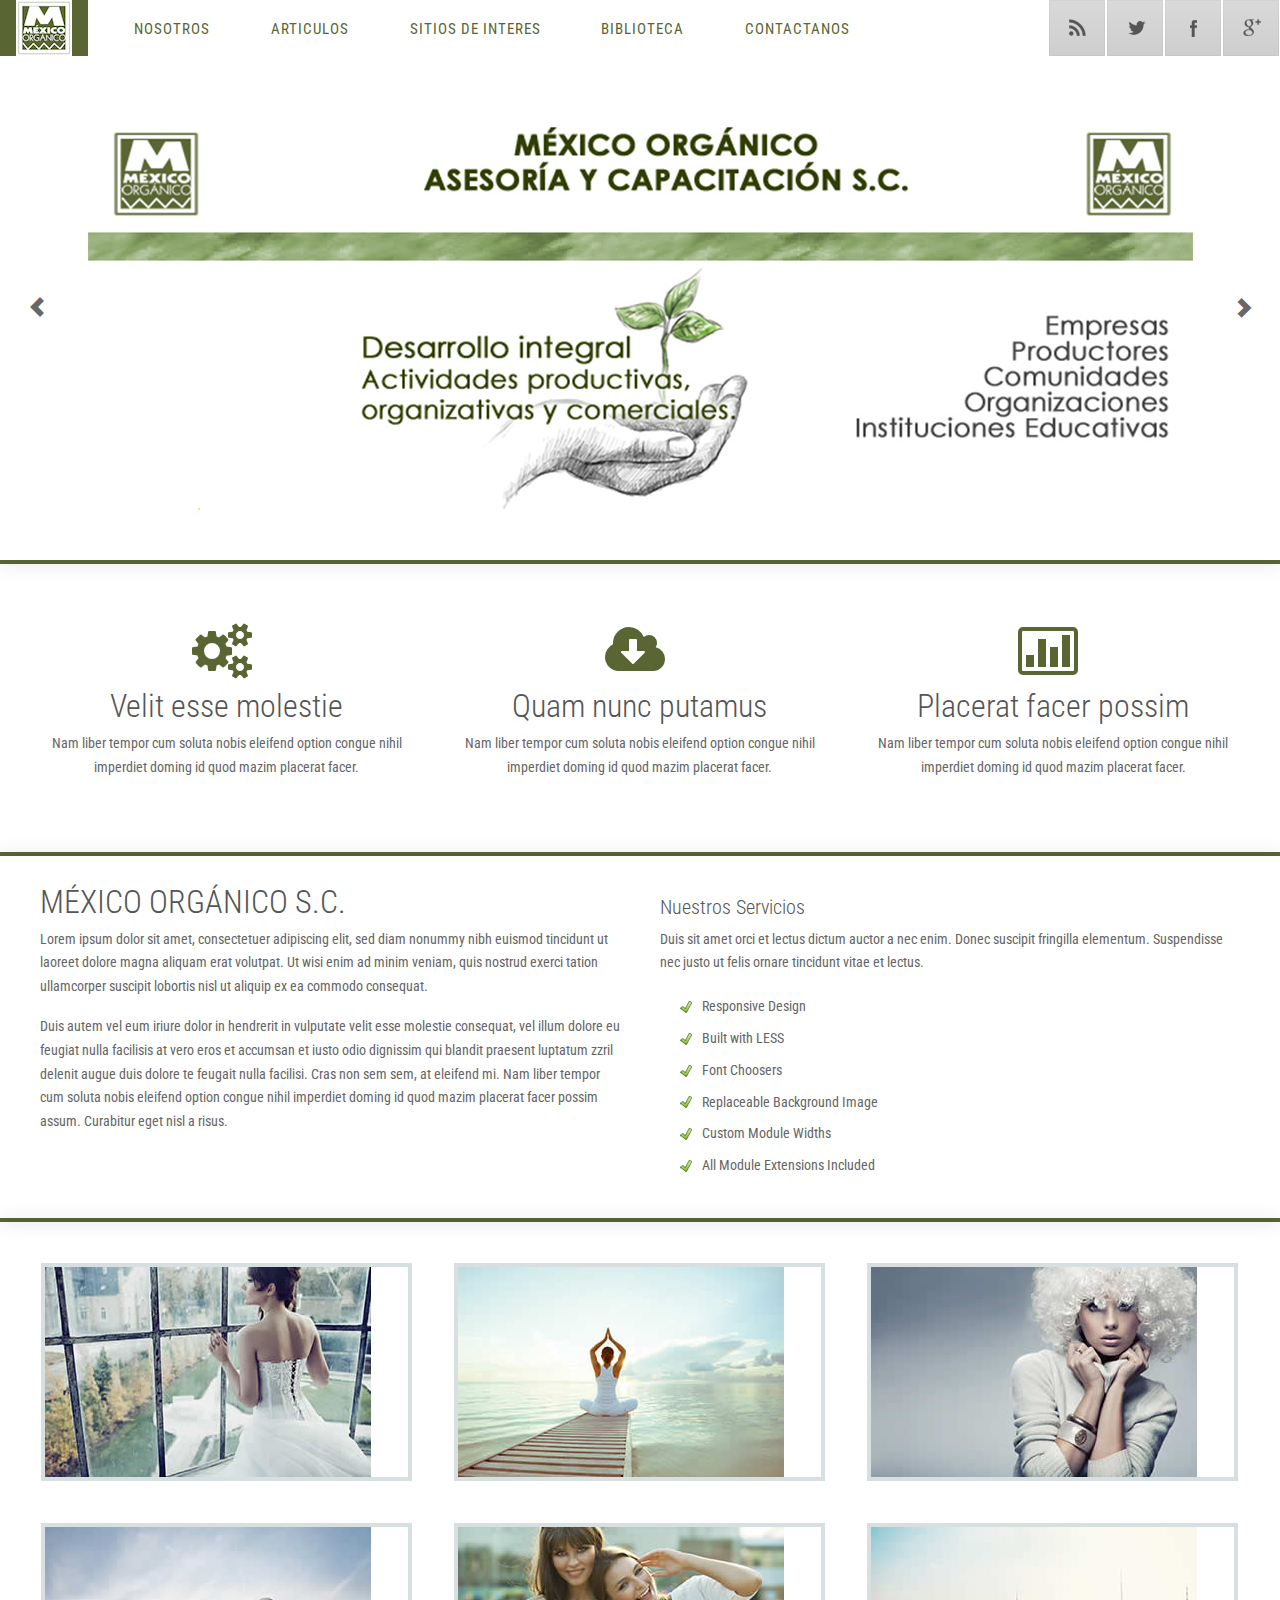
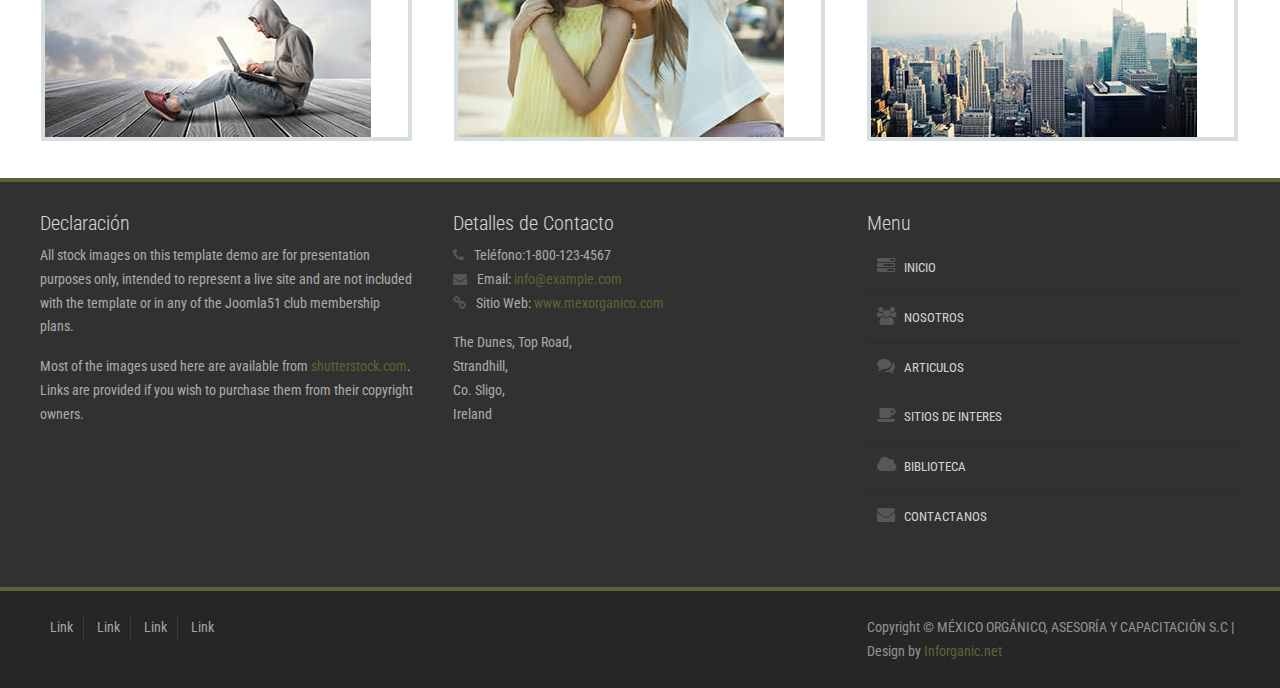
==== index.html @ a855d256 "inicio" ====
<!-- === BEGIN HEADER === -->
<!DOCTYPE html>
<!--[if IE 8]> <html lang="en" class="ie8"> <![endif]-->
<!--[if IE 9]> <html lang="en" class="ie9"> <![endif]-->
<!--[if !IE]><!-->
<html lang="es">
    <!--<![endif]-->
    <head>
        <!-- Title -->
        <title>México Orgánico - Asesoría y Capacitación</title>
        <!-- Meta -->
        <meta http-equiv="content-type" content="text/html; charset=utf-8" />
        <meta name="description" content="">
        <meta name="author" content="">
        <meta name="viewport" content="width=device-width, initial-scale=1, maximum-scale=1" />
        <!-- Favicon -->
        <link href="assets/img/ico.png" rel="shortcut icon">
        <!-- Bootstrap Core CSS -->
        <link rel="stylesheet" href="assets/css/bootstrap.css" rel="stylesheet">
        <!-- Template CSS -->
        <link rel="stylesheet" href="assets/css/animate.css" rel="stylesheet">
        <link rel="stylesheet" href="assets/css/font-awesome.css" rel="stylesheet">
        <link rel="stylesheet" href="assets/css/nexus.css" rel="stylesheet">
        <link rel="stylesheet" href="assets/css/responsive.css" rel="stylesheet">
        <link rel="stylesheet" href="assets/css/custom.css" rel="stylesheet">
        <!-- Google Fonts-->
        <link href="http://fonts.googleapis.com/css?family=Roboto+Condensed:400,300" rel="stylesheet" type="text/css">
    </head>
    <body>
        <div id="body-bg">
            <!-- Phone/Email -->
            <!--<div id="pre-header" class="background-gray-lighter">
                <div class="container no-padding">
                    <div class="row hidden-xs">
                        <div class="col-sm-6 padding-vert-5">
                            <strong>Telefono:</strong>&nbsp;1-800-123-4567
                        </div>
                        <div class="col-sm-6 text-right padding-vert-5">
                            <strong>Email:</strong>&nbsp;mexico@organico.com
                        </div>
                    </div>
                </div>
            </div>-->
            <!-- End Phone/Email -->
            <!-- Header -->

            <!-- End Header -->
            <!-- Top Menu -->
            <div id="hornav" class="bottom-border-shadow">
                <div class="container no-padding border-bottom">
                    <div class="row">
                        <div class="col-md-9 no-padding">
                            <div class="visible-lg">
                                <ul id="hornavmenu" class="nav navbar-nav" >
                                    <li class="hidden-xs hidden-sm">
                                        <a href="index.html" style="padding-top:0px;padding-bottom:0px;"><img src="assets/img/menu.png" alt=""></a>
                                    </li>
                                    <li class="visible-xs visible-sm">
                                        <a href="index.html">Inicio</a>
                                    </li>
                                    <li>
                                        <a href="nosotros.html"><span class="fa-gears ">Nosotros</span></a>
                                    </li>

                                    <li>
                                        <a href="articulos.php"><span class="fa-copy ">Articulos</span></a>
                                    </li>

                                    <li>
                                        <a href="sitios_interes.html"><span class="fa-th ">Sitios de Interes</span></a>
                                    </li>

                                    <li>
                                        <a href="biblioteca.html"><span class="fa-font ">Biblioteca</span></a>
                                    </li>
                                    <li>
                                        <a href="contact.html" class="fa-comment ">Contactanos</a>
                                    </li>
                                </ul>
                            </div>
                        </div>
                        <div class="col-md-3 no-padding">
                            <ul class="social-icons pull-right">
                                <li class="social-rss">
                                    <a href="#" target="_blank" title="RSS"></a>
                                </li>
                                <li class="social-twitter">
                                    <a href="#" target="_blank" title="Twitter"></a>
                                </li>
                                <li class="social-facebook">
                                    <a href="https://www.facebook.com/MexicOrganico" target="_blank" title="Facebook"></a>
                                </li>
                                <li class="social-googleplus">
                                    <a href="#" target="_blank" title="Google+"></a>
                                </li>
                            </ul>
                        </div>
                    </div>
                </div>
            </div>
            <!-- End Top Menu -->
            <!-- === END HEADER === -->
            <!-- === BEGIN CONTENT === -->
            <div id="slideshow" class="bottom-border-shadow">
                <div class="container no-padding background-white bottom-border">
                    <div class="row">
                        <!-- Carousel Slideshow -->
                        <div id="carousel-example" class="carousel slide" data-ride="carousel">
                            <!-- Carousel Indicators -->
                            <ol class="carousel-indicators">
                                <li data-target="#carousel-example" data-slide-to="0" class="active"></li>
                                <li data-target="#carousel-example" data-slide-to="1"></li>
                                <li data-target="#carousel-example" data-slide-to="2"></li>
                            </ol>
                            <div class="clearfix"></div>
                            <!-- End Carousel Indicators -->
                            <!-- Carousel Images -->
                            <div class="carousel-inner">
                                <div class="item active">
                                    <img src="assets/img/slideshow/slide1.jpg">
                                    <div class="carousel-caption">
                                        <!--<h3 style="color:white">México Organico</h3>
                                        <p>...</p>-->
                                    </div>
                                </div>
                                <div class="item">
                                    <img src="assets/img/slideshow/organico2.jpg">
                                </div>
                                <div class="item">
                                    <img src="assets/img/slideshow/organico3.jpg">
                                </div>
                                <!--<div class="item">
                                    <img src="assets/img/slideshow/tierra.jpg">
                                </div>-->
                            </div>
                            <!-- End Carousel Images -->
                            <!-- Carousel Controls -->
                            <a class="left carousel-control" href="#carousel-example" data-slide="prev">
                                <span class="glyphicon glyphicon-chevron-left"></span>
                            </a>
                            <a class="right carousel-control" href="#carousel-example" data-slide="next">
                                <span class="glyphicon glyphicon-chevron-right"></span>
                            </a>
                            <!-- End Carousel Controls -->
                        </div>
                        <!-- End Carousel Slideshow -->
                    </div>
                </div>
            </div>
            <div id="icons" class="bottom-border-shadow">
                <div class="container background-grey bottom-border">
                    <div class="row padding-vert-60">
                        <!-- Icons -->
                        <div class="col-md-4 text-center">
                            <i class="fa-cogs fa-4x color-primary animate fadeIn"></i>
                            <h2 class="padding-top-10 animate fadeIn">Velit esse molestie</h2>
                            <p class="animate fadeIn">Nam liber tempor cum soluta nobis eleifend option congue nihil imperdiet doming id quod mazim placerat facer.</p>
                        </div>
                        <div class="col-md-4 text-center">
                            <i class="fa-cloud-download fa-4x color-primary animate fadeIn"></i>
                            <h2 class="padding-top-10 animate fadeIn">Quam nunc putamus</h2>
                            <p class="animate fadeIn">Nam liber tempor cum soluta nobis eleifend option congue nihil imperdiet doming id quod mazim placerat facer.</p>
                        </div>
                        <div class="col-md-4 text-center">
                            <i class="fa-bar-chart fa-4x color-primary animate fadeIn"></i>
                            <h2 class="padding-top-10 animate fadeIn">Placerat facer possim</h2>
                            <p class="animate fadeIn">Nam liber tempor cum soluta nobis eleifend option congue nihil imperdiet doming id quod mazim placerat facer.</p>
                        </div>
                        <!-- End Icons -->
                    </div>
                </div>
            </div>
            <div id="content" class="bottom-border-shadow">
                <div class="container background-white bottom-border">
                    <div class="row margin-vert-30">
                        <!-- Main Text -->
                        <div class="col-md-6">
                            <h2>MÉXICO ORGÁNICO S.C.</h2>
                            <p>Lorem ipsum dolor sit amet, consectetuer adipiscing elit, sed diam nonummy nibh euismod tincidunt ut laoreet dolore magna aliquam erat volutpat. Ut wisi enim ad minim veniam, quis nostrud exerci tation ullamcorper suscipit
                                lobortis nisl ut aliquip ex ea commodo consequat.</p>
                            <p>Duis autem vel eum iriure dolor in hendrerit in vulputate velit esse molestie consequat, vel illum dolore eu feugiat nulla facilisis at vero eros et accumsan et iusto odio dignissim qui blandit praesent luptatum zzril delenit
                                augue duis dolore te feugait nulla facilisi. Cras non sem sem, at eleifend mi. Nam liber tempor cum soluta nobis eleifend option congue nihil imperdiet doming id quod mazim placerat facer possim assum. Curabitur eget nisl
                                a risus.</p>
                        </div>
                        <!-- End Main Text -->
                        <div class="col-md-6">
                            <h3 class="padding-vert-10">Nuestros Servicios</h3>
                            <p>Duis sit amet orci et lectus dictum auctor a nec enim. Donec suscipit fringilla elementum. Suspendisse nec justo ut felis ornare tincidunt vitae et lectus.</p>
                            <ul class="tick animate fadeInRight">
                                <li>Responsive Design</li>
                                <li>Built with LESS</li>
                                <li>Font Choosers</li>
                                <li>Replaceable Background Image</li>
                                <li>Custom Module Widths</li>
                                <li>All Module Extensions Included</li>
                            </ul>
                        </div>
                    </div>
                </div>
            </div>
            <!-- Portfolio -->
            <div id="portfolio" class="bottom-border-shadow">
                <div class="container bottom-border">
                    <div class="row padding-top-40">
                        <ul class="portfolio-group">
                            <!-- Portfolio Item -->
                            <li class="portfolio-item col-sm-4 col-xs-6 margin-bottom-40">
                                <a href="#">
                                    <figure class="animate fadeInLeft">
                                        <img alt="image1" src="assets/img/frontpage/image1.jpg">
                                        <figcaption>
                                            <h3>Velit esse molestie</h3>
                                            <span>Vel illum dolore eu feugiat nulla facilisis at vero eros et accumsan et iusto odio dignissim qui et everti tamquam suavitate mea.</span>
                                        </figcaption>
                                    </figure>
                                </a>
                            </li>
                            <!-- //Portfolio Item// -->
                            <!-- Portfolio Item -->
                            <li class="portfolio-item col-sm-4 col-xs-6 margin-bottom-40">
                                <a href="#">
                                    <figure class="animate fadeIn">
                                        <img alt="image2" src="assets/img/frontpage/image2.jpg">
                                        <figcaption>
                                            <h3>Quam nunc putamus</h3>
                                            <span>Vel illum dolore eu feugiat nulla facilisis at vero eros et accumsan et iusto odio dignissim qui et everti tamquam suavitate mea.</span>
                                        </figcaption>
                                    </figure>
                                </a>
                            </li>
                            <!-- //Portfolio Item// -->
                            <!-- Portfolio Item -->
                            <li class="portfolio-item col-sm-4 col-xs-6 margin-bottom-40">
                                <a href="#">
                                    <figure class="animate fadeInRight">
                                        <img alt="image3" src="assets/img/frontpage/image3.jpg">
                                        <figcaption>
                                            <h3>Placerat facer possim</h3>
                                            <span>Vel illum dolore eu feugiat nulla facilisis at vero eros et accumsan et iusto odio dignissim qui et everti tamquam suavitate mea.</span>
                                        </figcaption>
                                    </figure>
                                </a>
                            </li>
                            <!-- //Portfolio Item// -->
                            <!-- Portfolio Item -->
                            <li class="portfolio-item col-sm-4 col-xs-6 margin-bottom-40">
                                <a href="#">
                                    <figure class="animate fadeInLeft">
                                        <img alt="image4" src="assets/img/frontpage/image4.jpg">
                                        <figcaption>
                                            <h3>Nam liber tempor</h3>
                                            <span>Vel illum dolore eu feugiat nulla facilisis at vero eros et accumsan et iusto odio dignissim qui et everti tamquam suavitate mea.</span>
                                        </figcaption>
                                    </figure>
                                </a>
                            </li>
                            <!-- //Portfolio Item// -->
                            <!-- Portfolio Item -->
                            <li class="portfolio-item col-sm-4 col-xs-6 margin-bottom-40">
                                <a href="#">
                                    <figure class="animate fadeIn">
                                        <img alt="image5" src="assets/img/frontpage/image5.jpg">
                                        <figcaption>
                                            <h3>Donec non urna</h3>
                                            <span>Vel illum dolore eu feugiat nulla facilisis at vero eros et accumsan et iusto odio dignissim qui et everti tamquam suavitate mea.</span>
                                        </figcaption>
                                    </figure>
                                </a>
                            </li>
                            <!-- //Portfolio Item// -->
                            <!-- Portfolio Item -->
                            <li class="portfolio-item col-sm-4 col-xs-6 margin-bottom-40">
                                <a href="#">
                                    <figure class="animate fadeInRight">
                                        <img alt="image6" src="assets/img/frontpage/image6.jpg">
                                        <figcaption>
                                            <h3>Nullam consectetur</h3>
                                            <span>Vel illum dolore eu feugiat nulla facilisis at vero eros et accumsan et iusto odio dignissim qui et everti tamquam suavitate mea.</span>
                                        </figcaption>
                                    </figure>
                                </a>
                            </li>
                            <!-- //Portfolio Item// -->
                        </ul>
                    </div>
                </div>
            </div>
            <!-- End Portfolio -->
            <!-- === END CONTENT === -->
            <!-- === BEGIN FOOTER === -->
            <div id="base">
                <div class="container bottom-border padding-vert-30">
                    <div class="row">
                        <!-- Disclaimer -->
                        <div class="col-md-4">
                            <h3 class="class margin-bottom-10">Declaración</h3>
                            <p>All stock images on this template demo are for presentation purposes only, intended to represent a live site and are not included with the template or in any of the Joomla51 club membership plans.</p>
                            <p>Most of the images used here are available from
                                <a href="http://www.shutterstock.com/" target="_blank">shutterstock.com</a>. Links are provided if you wish to purchase them from their copyright owners.</p>
                        </div>
                        <!-- End Disclaimer -->
                        <!-- Contact Details -->
                        <div class="col-md-4 margin-bottom-20">
                            <h3 class="margin-bottom-10">Detalles de Contacto</h3>
                            <p>
                                <span class="fa-phone">Teléfono:</span>1-800-123-4567
                                <br>
                                <span class="fa-envelope">Email:</span>
                                <a href="mailto:info@example.com">info@example.com</a>
                                <br>
                                <span class="fa-link">Sitio Web:</span>
                                <a href="http://mexorganico.com/">www.mexorganico.com</a>
                            </p>
                            <p>The Dunes, Top Road,
                                <br>Strandhill,
                                <br>Co. Sligo,
                                <br>Ireland</p>
                        </div>
                        <!-- End Contact Details -->
                        <!-- Sample Menu -->
                        <div class="col-md-4 margin-bottom-20">
                            <h3 class="margin-bottom-10">Menu</h3>
                            <ul class="menu">
                                <li>
                                    <a class="fa-tasks" href="index.html">Inicio</a>
                                </li>
                                <li>
                                    <a class="fa-users" href="nosotros.html">Nosotros</a>
                                </li>
                                <li>
                                    <a class="fa-comments" href="articulos.php">Articulos</a>
                                </li>
                                <li>
                                    <a class="fa-coffee" href="sitios_interes.html">Sitios de Interes</a>
                                </li>
                                <li>
                                    <a class="fa-cloud" href="biblioteca.html">Biblioteca</a>
                                </li>
                                <li>
                                    <a class="fa-envelope" href="contact.html">Contactanos</a>
                                </li>


                            </ul>
                            <div class="clearfix"></div>
                        </div>
                        <!-- End Sample Menu -->
                    </div>
                </div>
            </div>
            <!-- Footer -->
            <div id="footer" class="background-grey">
                <div class="container">
                    <div class="row">
                        <!-- Footer Menu -->
                        <div id="footermenu" class="col-md-8">
                            <ul class="list-unstyled list-inline">
                                <li>
                                    <a href="#" target="_blank">Link</a>
                                </li>
                                <li>
                                    <a href="#" target="_blank">Link</a>
                                </li>
                                <li>
                                    <a href="#" target="_blank">Link</a>
                                </li>
                                <li>
                                    <a href="#" target="_blank">Link</a>
                                </li>
                            </ul>
                        </div>
                        <!-- End Footer Menu -->
                        <!-- Copyright -->
                        <div id="copyright" class="col-md-4">
                            <p class="pull-right">Copyright © MÉXICO ORGÁNICO, ASESORÍA Y CAPACITACIÓN S.C | Design by <a href="http://inforganic.net/">Inforganic.net</a></p>
                        </div>
                        <!-- End Copyright -->
                    </div>
                </div>
            </div>
            <!-- End Footer -->

            <!-- JS -->
            <script type="text/javascript" src="assets/js/jquery.min.js" type="text/javascript"></script>
            <script type="text/javascript" src="assets/js/bootstrap.min.js" type="text/javascript"></script>
            <script type="text/javascript" src="assets/js/scripts.js"></script>
            <!-- Isotope - Portfolio Sorting -->
            <script type="text/javascript" src="assets/js/jquery.isotope.js" type="text/javascript"></script>
            <!-- Mobile Menu - Slicknav -->
            <script type="text/javascript" src="assets/js/jquery.slicknav.js" type="text/javascript"></script>
            <!-- Animate on Scroll-->
            <script type="text/javascript" src="assets/js/jquery.visible.js" charset="utf-8"></script>
            <!-- Sticky Div -->
            <script type="text/javascript" src="assets/js/jquery.sticky.js" charset="utf-8"></script>
            <!-- Slimbox2-->
            <script type="text/javascript" src="assets/js/slimbox2.js" charset="utf-8"></script>
            <!-- Modernizr -->
            <script src="assets/js/modernizr.custom.js" type="text/javascript"></script>
            <!-- End JS -->
    </body>
</html>
<!-- === END FOOTER === -->
---- assets/css/nexus.css ----
/**
* @template:  Virtuoso

TABLE OF CONTENTS

	- Basic
	- Header
	- Footer
	- Miscellaneous
	- Utility Classes
	- Typography
	- Top Menu - Hornav
	- Sidebar Menu
	- Mobile Menu
	- Blockquotes
	- Font Awesome
	- Glyphicons
	- Portfolio
	- Testimonials
	- Accordions
	- Tabs
	- Progress Bars 
	- Panels
	- Social Icons
	- Carousel
	- Thumbs Gallery
	- Blog
	- Pages

*/
/*-----------------------------------------------------------------------------------*/
/* Basic */
/*-----------------------------------------------------------------------------------*/
html {
  overflow-y: scroll;
}
body {
  line-height: 1.7em;
  font-family: Roboto Condensed;
  font-size: 14px;
  font-weight: 400;
  background-color: #ffffff;
  color: #656565;
}
#body-bg {
  background-attachment: fixed;
  background-clip: border-box;
  background-color: #FFFFFF;
  background-origin: padding-box;
  background-position: 50% 0;
  background-repeat: no-repeat;
  background-size: cover !important;
  position: relative;
}
.container {
  max-width: 1280px;
  padding-left: 40px;
  padding-right: 40px;
  width: 100%;
}
.container.no-padding {
  padding-left: 20px !important;
  padding-right: 20px !important;
}
/*-----------------------------------------------------------------------------------*/
/* Header */
/*-----------------------------------------------------------------------------------*/
#pre-header {
  color: rgba(0, 0, 0, 0.4);
  border-bottom: 1px solid rgba(255, 255, 255, 0.8);
  box-shadow: inset 0 -1px 0 rgba(0, 0, 0, 0.06);
}
#header {
  position: relative;
  height: 130px;
  top: 0;
  transition: all 0.2s ease 0s;
  width: 100%;
}
#header .container {
  height: 130px;
  position: relative;
}
/* Logo */
.logo {
  text-align: center;
}
.logo a {
  top: 40px;
  display: block;
  position: relative;
  z-index: 20;
}
p.site-slogan {
  color: #b1a5bd;
  font-size: 11px;
  letter-spacing: 8px;
  margin: 0;
  padding: 0;
  right: 15px;
  text-align: right;
  top: 68px;
  position: absolute;
  z-index: 20;
  white-space: nowrap;
}
/* Hornav */
#hornav {
  z-index: 21;
}
.is-sticky #hornav {
  z-index: 21;
}
/*-----------------------------------------------------------------------------------*/
/* Footer */
/*-----------------------------------------------------------------------------------*/
#base {
  background: #313131;
  overflow: hidden;
  color: rgba(255, 255, 255, 0.6);
}
#base li a {
  color: rgba(255, 255, 255, 0.8);
  text-shadow: none;
}
#base h3 {
  color: #FFFFFF;
  text-shadow: none;
  opacity: 0.8;
}
#base input,
#base button,
#base select,
#base textarea {
  color: #fff;
}
#base input {
  background: none repeat scroll 0 0 rgba(45, 55, 70, 0.15);
  border: 1px solid;
  border-color: rgba(255, 255, 255, 0.15);
  border-radius: 5px;
  box-shadow: 0 1px 1px rgba(0, 0, 0, 0.1) inset;
  color: #fff;
  padding: 4px 12px;
}
#base input:focus {
  border-color: rgba(255, 255, 255, 0.4);
}
/* Footer Menu */
#footer {
  background: rgba(0, 0, 0, 0.85);
  color: #bbb;
  color: rgba(255, 255, 255, 0.5);
  padding-top: 25px;
  padding-bottom: 25px;
}
#footermenu ul {
  margin: 0;
}
#footermenu ul li {
  border-right: 1px solid rgba(255, 255, 255, 0.1);
  padding-left: 10px;
  padding-right: 10px;
}
#footermenu ul li:last-child {
  border: none;
}
#footermenu ul li a {
  color: #444;
  color: rgba(255, 255, 255, 0.6);
  font-size: 14px;
}
#footermenu ul li a:hover {
  color: #ffffff;
}
/* Copyright */
#copyright p {
  padding: 0;
  margin: 0;
}
/*-----------------------------------------------------------------------------------*/
/* Miscellaneous */
/*-----------------------------------------------------------------------------------*/
.visible {
  opacity: 1 !important;
}
.animatebox {
  background: #cccccc;
  background: rgba(0, 0, 0, 0.05);
  border: 1px solid #dddddd;
  border: 1px solid rgba(0, 0, 0, 0.2);
  box-shadow: 1px 1px 5px rgba(0, 0, 0, 0.2);
  font-size: 22px;
  font-weight: 300;
  margin: 30px auto 60px;
  padding: 80px 0;
  text-align: center;
  max-width: 500px;
  width: 100%;
  color: #888 !important;
}
/*-----------------------------------------------------------------------------------*/
/* Utility Classes */
/*-----------------------------------------------------------------------------------*/
.bottom-border {
  box-shadow: 0 -4px 0 #596633 inset, 0 0 20px rgba(0, 0, 0, 0.1);
}
/*.bottom-border-shadow {
  background-image: -moz-linear-gradient(bottom, rgba(0, 0, 0, 0.05) 0%, rgba(0, 0, 0, 0) 25px, rgba(0, 0, 0, 0) 100%);
  background-image: -o-linear-gradient(bottom, rgba(0, 0, 0, 0.1) 0%, rgba(0, 0, 0, 0) 30px, rgba(0, 0, 0, 0) 100%);
  background-image: -webkit-linear-gradient(bottom, rgba(0, 0, 0, 0.1) 0%, rgba(0, 0, 0, 0) 30px, rgba(0, 0, 0, 0) 100%);
  background-image: linear-gradient(bottom, rgba(0, 0, 0, 0.1) 0%, rgba(0, 0, 0, 0) 30px, rgba(0, 0, 0, 0) 100%);
  -webkit-moz-box-shadow: 0 1px 0 rgba(255, 255, 255, 0.5), 0 -1px 0 rgba(0, 0, 0, 0.1) inset;
  -moz-moz-box-shadow: 0 1px 0 rgba(255, 255, 255, 0.5), 0 -1px 0 rgba(0, 0, 0, 0.1) inset;
  -ms-moz-box-shadow: 0 1px 0 rgba(255, 255, 255, 0.5), 0 -1px 0 rgba(0, 0, 0, 0.1) inset;
  -o-moz-box-shadow: 0 1px 0 rgba(255, 255, 255, 0.5), 0 -1px 0 rgba(0, 0, 0, 0.1) inset;
  box-shadow: 0 1px 0 rgba(255, 255, 255, 0.5), 0 -1px 0 rgba(0, 0, 0, 0.1) inset;
  position: relative;
  top: 0px;
  z-index: 20;
  -webkit-box-shadow: 0 -1px 0 rgba(0, 0, 0, 0.1) inset;
  -moz-box-shadow: 0 -1px 0 rgba(0, 0, 0, 0.1) inset;
  -ms-box-shadow: 0 -1px 0 rgba(0, 0, 0, 0.1) inset;
  -o-box-shadow: 0 -1px 0 rgba(0, 0, 0, 0.1) inset;
  box-shadow: 0 -1px 0 rgba(0, 0, 0, 0.1) inset;
}*/
.color-default {
  color: #555555 !important;
}
.color-default[class^="fa-"]:before,
.color-default[class*=" fa-"]:before {
  color: #555555;
}
.color-gray {
  color: #555555 !important;
}
.color-gray[class^="fa-"]:before,
.color-gray[class*=" fa-"]:before {
  color: #555555;
}
.color-gray-light {
  color: #b3b3b3 !important;
}
.color-gray-light[class^="fa-"]:before,
.color-gray-light[class*=" fa-"]:before {
  color: #b3b3b3;
}
.color-gray-lighter {
  color: #e6e6e6 !important;
}
.color-gray-lighter[class^="fa-"]:before,
.color-gray-lighter[class*=" fa-"]:before {
  color: #e6e6e6;
}
.color-primary {
  color: #596633 !important;
}
.color-primary[class^="fa-"]:before,
.color-primary[class*=" fa-"]:before {
  color: #596633;
}
.color-red {
  color: #8b2626 !important;
}
.color-red[class^="fa-"]:before,
.color-red[class*=" fa-"]:before {
  color: #8b2626;
}
.color-blue {
  color: #43668c !important;
}
.color-blue[class^="fa-"]:before,
.color-blue[class*=" fa-"]:before {
  color: #43668c;
}
.color-green {
  color: #649f2b !important;
}
.color-green[class^="fa-"]:before,
.color-green[class*=" fa-"]:before {
  color: #649f2b;
}
.color-aqua {
  color: #86b998 !important;
}
.color-aqua[class^="fa-"]:before,
.color-aqua[class*=" fa-"]:before {
  color: #86b998;
}
.color-yellow {
  color: #d0b426 !important;
}
.color-yellow[class^="fa-"]:before,
.color-yellow[class*=" fa-"]:before {
  color: #d0b426;
}
.color-brown {
  color: #6f6f55 !important;
}
.color-brown[class^="fa-"]:before,
.color-brown[class*=" fa-"]:before {
  color: #6f6f55;
}
.color-violet {
  color: #8270a4 !important;
}
.color-violet[class^="fa-"]:before,
.color-violet[class*=" fa-"]:before {
  color: #8270a4;
}
.color-orange {
  color: #ae6926 !important;
}
.color-orange[class^="fa-"]:before,
.color-orange[class*=" fa-"]:before {
  color: #ae6926;
}
.color-white {
  color: #FFFFFF !important;
}
.color-white[class^="fa-"]:before,
.color-white[class*=" fa-"]:before {
  color: #FFFFFF;
}
.padding-10 {
  padding: 10px;
}
.padding-20 {
  padding: 20px;
}
.padding-30 {
  padding: 30px;
}
.padding-40 {
  padding: 40px;
}
.padding-50 {
  padding: 50px;
}
.padding-60 {
  padding: 60px;
}
.margin-10 {
  margin: 10px;
}
.margin-20 {
  margin: 20px;
}
.margin-30 {
  margin: 30px;
}
.margin-40 {
  margin: 40px;
}
.margin-50 {
  margin: 50px;
}
.margin-60 {
  margin: 60px;
}
.padding-horiz-10 {
  padding-left: 10px;
  padding-right: 10px;
}
.padding-horiz-20 {
  padding-left: 20px;
  padding-right: 20px;
}
.padding-horiz-30 {
  padding-left: 30px;
  padding-right: 30px;
}
.padding-horiz-40 {
  padding-left: 40px;
  padding-right: 40px;
}
.padding-horiz-50 {
  padding-left: 50px;
  padding-right: 50px;
}
.padding-horiz-60 {
  padding-left: 60px;
  padding-right: 60px;
}
.padding-vert-5 {
  padding-top: 5px;
  padding-bottom: 5px;
}
.padding-vert-10 {
  padding-top: 10px;
  padding-bottom: 10px;
}
.padding-vert-20 {
  padding-top: 20px;
  padding-bottom: 20px;
}
.padding-vert-30 {
  padding-top: 30px;
  padding-bottom: 30px;
}
.padding-vert-40 {
  padding-top: 40px;
  padding-bottom: 40px;
}
.padding-vert-50 {
  padding-top: 50px;
  padding-bottom: 50px;
}
.padding-vert-60 {
  padding-top: 60px;
  padding-bottom: 60px;
}
.margin-horiz-10 {
  margin-left: 10px;
  margin-right: 10px;
}
.margin-horiz-20 {
  margin-left: 20px;
  margin-right: 20px;
}
.margin-horiz-30 {
  margin-left: 30px;
  margin-right: 30px;
}
.margin-horiz-40 {
  margin-left: 40px;
  margin-right: 40px;
}
.margin-horiz-50 {
  margin-left: 50px;
  margin-right: 50px;
}
.margin-horiz-60 {
  margin-left: 60px;
  margin-right: 60px;
}
.margin-vert-5 {
  margin-top: 5px;
  margin-bottom: 5px;
}
.margin-vert-10 {
  margin-top: 10px;
  margin-bottom: 10px;
}
.margin-vert-20 {
  margin-top: 20px;
  margin-bottom: 20px;
}
.margin-vert-30 {
  margin-top: 30px;
  margin-bottom: 30px;
}
.margin-vert-40 {
  margin-top: 40px;
  margin-bottom: 40px;
}
.margin-vert-50 {
  margin-top: 50px;
  margin-bottom: 50px;
}
.margin-vert-60 {
  margin-top: 60px;
  margin-bottom: 60px;
}
.no-padding {
  padding: 0 0 4px !important;
}
.no-margin {
  margin: 0 !important;
}
.margin-top-0 {
  margin-top: 0;
}
.margin-top-5 {
  margin-top: 5px;
}
.margin-top-10 {
  margin-top: 10px;
}
.margin-top-15 {
  margin-top: 15px;
}
.margin-top-20 {
  margin-top: 20px;
}
.margin-top-30 {
  margin-top: 30px;
}
.margin-top-40 {
  margin-top: 40px;
}
.margin-top-50 {
  margin-top: 50px;
}
.margin-top-60 {
  margin-top: 60px;
}
.margin-bottom-0 {
  margin-bottom: 0;
}
.margin-bottom-5 {
  margin-bottom: 5px;
}
.margin-bottom-10 {
  margin-bottom: 10px;
}
.margin-bottom-15 {
  margin-bottom: 15px;
}
.margin-bottom-20 {
  margin-bottom: 20px;
}
.margin-bottom-30 {
  margin-bottom: 30px;
}
.margin-bottom-40 {
  margin-bottom: 40px;
}
.margin-bottom-50 {
  margin-bottom: 50px;
}
.margin-bottom-60 {
  margin-bottom: 60px;
}
.padding-top-0 {
  padding-top: 0;
}
.padding-top-5 {
  padding-top: 5px;
}
.padding-top-10 {
  padding-top: 10px;
}
.padding-top-15 {
  padding-top: 15px;
}
.padding-top-20 {
  padding-top: 20px;
}
.padding-top-30 {
  padding-top: 30px;
}
.padding-top-40 {
  padding-top: 40px;
}
.padding-top-50 {
  padding-top: 50px;
}
.padding-top-60 {
  padding-top: 60px;
}
.padding-bottom-0 {
  padding-bottom: 0;
}
.padding-bottom-5 {
  padding-bottom: 5px;
}
.padding-bottom-10 {
  padding-bottom: 10px;
}
.padding-bottom-15 {
  padding-bottom: 15px;
}
.padding-bottom-20 {
  padding-bottom: 20px;
}
.padding-bottom-30 {
  padding-bottom: 30px;
}
.padding-bottom-40 {
  padding-bottom: 40px;
}
.padding-bottom-50 {
  padding-bottom: 50px;
}
.padding-bottom-60 {
  padding-bottom: 60px;
}
.row-no-margin {
  margin-left: -40px;
  margin-right: -40px;
}
/* Background Colors */
.background-white {
  background-color: #FFFFFF;
}
.background-gray-darker {
  background-color: #222222;
}
.background-gray-dark {
  background-color: #333333;
}
.background-gray {
  background-color: #555555;
}
.background-gray-light {
  background-color: #b3b3b3;
}
.background-gray-lighter {
  background-color: #e6e6e6;
}
/* Button Colors */
.btn {
  border-radius: 0px;
}
.btn-default {
  background-color: rgba(0, 0, 0, 0.043);
  border: 1px solid rgba(0, 0, 0, 0.15);
  border-radius: 0px;
  box-shadow: 0 0 5px 0 rgba(0, 0, 0, 0.05) inset;
  margin: 0;
}
.btn-green {
  background-color: #658538 !important;
  background-repeat: repeat-x;
  filter: progid:DXImageTransform.Microsoft.gradient(startColorstr="#759a40", endColorstr="#648537");
  background-image: -khtml-gradient(linear, left top, left bottom, from(#759a40), to(#648537));
  background-image: -moz-linear-gradient(top, #759a40, #648537);
  background-image: -ms-linear-gradient(top, #759a40, #648537);
  background-image: -webkit-gradient(linear, left top, left bottom, color-stop(0%, #759a40), color-stop(100%, #648537));
  background-image: -webkit-linear-gradient(top, #759a40, #648537);
  background-image: -o-linear-gradient(top, #759a40, #648537);
  background-image: linear-gradient(#759a40, #648537);
  border-color: #648537 #648537 #618035;
  color: #fff !important;
  text-shadow: 0 -1px 0 rgba(0, 0, 0, 0.09);
  -webkit-font-smoothing: antialiased;
}
.btn-bronze {
  background-color: #856f38 !important;
  background-repeat: repeat-x;
  filter: progid:DXImageTransform.Microsoft.gradient(startColorstr="#9a8140", endColorstr="#856f37");
  background-image: -khtml-gradient(linear, left top, left bottom, from(#9a8140), to(#856f37));
  background-image: -moz-linear-gradient(top, #9a8140, #856f37);
  background-image: -ms-linear-gradient(top, #9a8140, #856f37);
  background-image: -webkit-gradient(linear, left top, left bottom, color-stop(0%, #9a8140), color-stop(100%, #856f37));
  background-image: -webkit-linear-gradient(top, #9a8140, #856f37);
  background-image: -o-linear-gradient(top, #9a8140, #856f37);
  background-image: linear-gradient(#9a8140, #856f37);
  border-color: #856f37 #856f37 #806b35;
  color: #fff !important;
  text-shadow: 0 -1px 0 rgba(0, 0, 0, 0.09);
  -webkit-font-smoothing: antialiased;
}
.btn-red {
  background-color: #853838 !important;
  background-repeat: repeat-x;
  filter: progid:DXImageTransform.Microsoft.gradient(startColorstr="#9a4040", endColorstr="#853737");
  background-image: -khtml-gradient(linear, left top, left bottom, from(#9a4040), to(#853737));
  background-image: -moz-linear-gradient(top, #9a4040, #853737);
  background-image: -ms-linear-gradient(top, #9a4040, #853737);
  background-image: -webkit-gradient(linear, left top, left bottom, color-stop(0%, #9a4040), color-stop(100%, #853737));
  background-image: -webkit-linear-gradient(top, #9a4040, #853737);
  background-image: -o-linear-gradient(top, #9a4040, #853737);
  background-image: linear-gradient(#9a4040, #853737);
  border-color: #853737 #853737 #803535;
  color: #fff !important;
  text-shadow: 0 -1px 0 rgba(0, 0, 0, 0.09);
  -webkit-font-smoothing: antialiased;
}
.btn-violet {
  background-color: #813885 !important;
  background-repeat: repeat-x;
  filter: progid:DXImageTransform.Microsoft.gradient(startColorstr="#96409a", endColorstr="#813785");
  background-image: -khtml-gradient(linear, left top, left bottom, from(#96409a), to(#813785));
  background-image: -moz-linear-gradient(top, #96409a, #813785);
  background-image: -ms-linear-gradient(top, #96409a, #813785);
  background-image: -webkit-gradient(linear, left top, left bottom, color-stop(0%, #96409a), color-stop(100%, #813785));
  background-image: -webkit-linear-gradient(top, #96409a, #813785);
  background-image: -o-linear-gradient(top, #96409a, #813785);
  background-image: linear-gradient(#96409a, #813785);
  border-color: #813785 #813785 #7c3580;
  color: #fff !important;
  text-shadow: 0 -1px 0 rgba(0, 0, 0, 0.09);
  -webkit-font-smoothing: antialiased;
}
.btn-blue {
  background-color: #386685 !important;
  background-repeat: repeat-x;
  filter: progid:DXImageTransform.Microsoft.gradient(startColorstr="#40769a", endColorstr="#376685");
  background-image: -khtml-gradient(linear, left top, left bottom, from(#40769a), to(#376685));
  background-image: -moz-linear-gradient(top, #40769a, #376685);
  background-image: -ms-linear-gradient(top, #40769a, #376685);
  background-image: -webkit-gradient(linear, left top, left bottom, color-stop(0%, #40769a), color-stop(100%, #376685));
  background-image: -webkit-linear-gradient(top, #40769a, #376685);
  background-image: -o-linear-gradient(top, #40769a, #376685);
  background-image: linear-gradient(#40769a, #376685);
  border-color: #376685 #376685 #356280;
  color: #fff !important;
  text-shadow: 0 -1px 0 rgba(0, 0, 0, 0.09);
  -webkit-font-smoothing: antialiased;
}
.btn-aqua {
  background-color: #388582 !important;
  background-repeat: repeat-x;
  filter: progid:DXImageTransform.Microsoft.gradient(startColorstr="#409a97", endColorstr="#378582");
  background-image: -khtml-gradient(linear, left top, left bottom, from(#409a97), to(#378582));
  background-image: -moz-linear-gradient(top, #409a97, #378582);
  background-image: -ms-linear-gradient(top, #409a97, #378582);
  background-image: -webkit-gradient(linear, left top, left bottom, color-stop(0%, #409a97), color-stop(100%, #378582));
  background-image: -webkit-linear-gradient(top, #409a97, #378582);
  background-image: -o-linear-gradient(top, #409a97, #378582);
  background-image: linear-gradient(#409a97, #378582);
  border-color: #378582 #378582 #35807d;
  color: #fff !important;
  text-shadow: 0 -1px 0 rgba(0, 0, 0, 0.09);
  -webkit-font-smoothing: antialiased;
}
/*-----------------------------------------------------------------------------------*/
/* Top Menu - Hornav */
/*-----------------------------------------------------------------------------------*/
#hornav {
  font-family: Roboto Condensed;
  position: relative;
  width: 100%;
}
#hornav .container {
  background-color: #fff;
  /*background-color: #313131;
  /*box-shadow: 0 -4px 0 #596633 inset, 0 0 20px rgba(0, 0, 0, 0.1);
  */min-height: 60px;
  display: block;
}
#hornav .navbar-nav {
  float: none;
}
#hornav .no-padding {
  padding-bottom: 0 !important;
}
#hornav ul#hornavmenu {
  display: inline-block;
  margin: 0 0 -6px;
  padding: 0px;
}
#hornav ul#hornavmenu > li {
  margin: 0px;
}
#hornav ul#hornavmenu > li > a,
#hornav ul#hornavmenu > li > span {
  color: #596633;
  font-size: 15px;
  font-weight: normal;
  letter-spacing: 1px;
  line-height: normal;
  padding: 19px 16px 20px;
  text-transform: uppercase;
  display: block;
}
#hornav ul#hornavmenu > li > a:hover,
#hornav ul#hornavmenu > li > span:hover,
#hornav ul#hornavmenu > li > a.active,
#hornav ul#hornavmenu > li > span.active,
#hornav ul#hornavmenu > li > a.current,
#hornav ul#hornavmenu > li > span.current {
  background: #596633;
  color: #e3e3e3;
}
#hornav .nav > li > a:hover,
#hornav .nav > li > a:focus {
  background-color: transparent;
}
/* Dropdown Menu */
#hornav ul ul {
  text-align: left;
  background: #f2f2f2;
  border-radius: 5px;
  border: 1px solid #dddddd;
  position: relative;
  -webkit-box-shadow: 0 0 4px rgba(0, 0, 0, 0.2);
  -moz-box-shadow: 0 0 4px rgba(0, 0, 0, 0.2);
  -ms-box-shadow: 0 0 4px rgba(0, 0, 0, 0.2);
  -o-box-shadow: 0 0 4px rgba(0, 0, 0, 0.2);
  box-shadow: 0 0 4px rgba(0, 0, 0, 0.2);
  display: block;
  list-style: none;
  margin: 0px;
  padding: 5px 0 !important;
  min-width: 200px;
  z-index: 30;
}
#hornav ul ul li {
  min-height: 22px;
  float: none;
  position: relative;
  margin: 0;
}
#hornav ul ul li a,
#hornav ul ul li span {
  background-color: transparent;
  box-shadow: none;
  display: block;
  padding: 6px 15px;
  color: #555555 !important;
  text-transform: none;
  border-top: 1px solid rgba(0, 0, 0, 0.05);
}
#hornav ul ul:before {
  background: transparent url('../img/menu_arrow.png') no-repeat 0 0;
  content: "";
  display: block;
  height: 10px;
  left: 21px;
  position: absolute;
  top: -10px;
  width: 14px;
}
#hornav ul ul li:first-child a {
  border: none;
}
#hornav ul ul li a:active,
#hornav ul ul li a:focus,
#hornav ul ul li a:hover {
  text-decoration: none;
  background-color: rgba(0, 0, 0, 0.05);
}
#hornav ul ul li:hover a {
  text-decoration: none;
}
#hornav ul ul ul:before {
  display: none;
}
#hornav li ul,
#hornav li ul li ul {
  position: absolute;
  height: auto;
  min-width: 200px;
  opacity: 0;
  visibility: hidden;
  transition: all 240ms linear;
  -o-transition: all 240ms linear;
  -ms-transition: all 240ms linear;
  -moz-transition: all 240ms linear;
  -webkit-transition: all 240ms linear;
  top: 70px;
  z-index: 1000;
}
#hornav li:hover > ul,
#hornav li ul li:hover > ul {
  display: block;
  opacity: 1;
  visibility: visible;
  top: 60px;
}
#hornav li ul li ul {
  left: 220px;
  top: 0;
}
#hornav li ul li:hover > ul {
  top: 0px;
  left: 200px;
}
#hornav ul ul .parent:after {
  top: 10px;
  right: 15px;
  color: #777;
  font-size: 14px;
  content: "\f105";
  position: absolute;
  font-weight: normal;
  display: inline-block;
  font-family: FontAwesome;
}
/*-----------------------------------------------------------------------------------*/
/* Sidebar Menu */
/*-----------------------------------------------------------------------------------*/
.sidebar-nav {
  border-radius: 5px;
  border: 1px solid rgba(0, 0, 0, 0.1);
}
.sidebar-nav li {
  padding: 0;
  /*Sidebar Sub Navigation*/
}
.sidebar-nav li a {
  background: #f4f4f4;
  border-bottom: 1px solid #d8d8d8;
  display: block;
  padding: 10px 20px;
  outline: none;
  color: #596633;
  font-size: 16px;
  font-weight: 300;
}
.sidebar-nav li a:hover {
  text-decoration: none;
}
.sidebar-nav li ul {
  background: #fff;
  padding: 0;
  margin: 0;
  list-style: none;
}
.sidebar-nav li ul a {
  background: #fff;
  color: #555555;
  font-size: 12px;
  border-bottom: solid 1px #d8d8d8;
  padding: 5px 23px;
}
.sidebar-nav ul li:hover a,
.sidebar-nav ul li.active a {
  color: #596633;
}
.sidebar-nav > li:last-child a {
  border: none;
}
/*Sidebar Badges*/
.list-group-item li > .badge {
  float: right;
}
.sidebar-nav span.badge {
  margin-top: 8px;
  margin-right: 10px;
}
.sidebar-nav .list-toggle > span.badge {
  margin-right: 25px;
}
.sidebar-nav ul li span.badge {
  margin-top: 0px;
  font-size: 10px;
  padding: 3px 5px;
  margin-right: 20px;
  border-radius: 0 0 5px 5px;
  background: #42969e;
}
/*Sidebar List Toggle*/
.list-toggle:after {
  top: 10px;
  right: 20px;
  color: #777;
  font-size: 14px;
  content: "\f105";
  position: absolute;
  font-weight: normal;
  display: inline-block;
  font-family: FontAwesome;
}
.list-toggle.active:after {
  color: #fff;
  content: "\f107";
}
/* Make Font Awesome icons fixed width */
.sidebar-nav li [class^="fa"],
.sidebar-nav li [class*=" fa"] {
  width: 1.25em;
  left: -2px;
  margin-right: 2px;
  text-align: center;
  position: relative;
  display: inline-block;
}
.sidebar-nav li [class^="fa"].fa-lg,
.sidebar-nav li [class*=" fa"].fa-lg {
  /* increased font size for fa-lg */
  width: 1.5625em;
}
/*-----------------------------------------------------------------------------------*/
/* Mobile Menu */
/*-----------------------------------------------------------------------------------*/
.slicknav_btn {
  position: relative;
  display: block;
  vertical-align: middle;
  float: right;
  padding: 0.5em 0.7em;
  line-height: 1.125em;
  cursor: pointer;
}
.slicknav_menu .slicknav_menutxt {
  display: block;
  line-height: 1.188em;
  float: left;
}
.slicknav_menu .slicknav_icon {
  float: left;
  margin: 0.188em 0 0 0.438em;
}
.slicknav_menu .slicknav_no-text {
  margin: 0;
}
.slicknav_menu .slicknav_icon-bar {
  font-size: 18px;
  display: block;
  width: 1.125em;
  height: 0.125em;
  -webkit-border-radius: 1px;
  -moz-border-radius: 1px;
  border-radius: 1px;
  -webkit-box-shadow: 0 1px 0 rgba(0, 0, 0, 0.25);
  -moz-box-shadow: 0 1px 0 rgba(0, 0, 0, 0.25);
  box-shadow: 0 1px 0 rgba(0, 0, 0, 0.25);
}
.slicknav_btn .slicknav_icon-bar + .slicknav_icon-bar {
  margin-top: 0.188em;
}
.slicknav_nav {
  clear: both;
}
.slicknav_nav ul,
.slicknav_nav li {
  display: block;
}
.slicknav_nav .slicknav_arrow {
  font-size: 0.8em;
  margin: 0 0 0 0.4em;
}
.slicknav_nav .slicknav_item {
  display: block;
  cursor: pointer;
}
.slicknav_nav a {
  display: block;
}
.slicknav_nav .slicknav_item a {
  display: inline;
}
.slicknav_menu:before,
.slicknav_menu:after {
  content: " ";
  display: table;
}
.slicknav_menu:after {
  clear: both;
}
/* IE6/7 support */
.slicknav_menu {
  *zoom: 1;
}
/* 
    User Default Style
    Change the following styles to modify the appearance of the menu.
*/
.slicknav_menu {
  font-size: 18px;
}
/* Button */
.slicknav_btn {
  margin: 5px 5px 6px;
  text-decoration: none;
  -webkit-border-radius: 4px;
  -moz-border-radius: 4px;
  border-radius: 4px;
  background-color: rgba(0, 0, 0, 0.4);
}
/* Button Text */
.slicknav_menu .slicknav_menutxt {
  color: #FFF;
  font-weight: bold;
}
/* Button Lines */
.slicknav_menu .slicknav_icon-bar {
  background-color: #f5f5f5;
}
.slicknav_menu {
  background: #27595d;
  padding: 5px;
}
.slicknav_nav {
  color: #fff;
  margin: 0;
  padding: 0;
}
.slicknav_nav,
.slicknav_nav ul {
  list-style: none;
  overflow: hidden;
}
.slicknav_nav .slicknav_item {
  padding: 14px;
  margin: 2px 0px;
}
.slicknav_nav a {
  padding: 14px;
  margin: 2px 0px;
  text-decoration: none;
  color: #fff;
}
.slicknav_nav ul {
  padding: 0;
  margin: 0;
}
.slicknav_nav li {
  background-color: rgba(0, 0, 0, 0.25);
  border-radius: 4px;
  color: #ffffff;
}
.slicknav_nav li li {
  background-color: rgba(255, 255, 255, 0.03);
  text-indent: 10px;
}
.slicknav_nav li li li {
  background-color: rgba(255, 255, 255, 0.03);
  text-indent: 20px;
}
.slicknav_nav li li a {
  color: #ffffff;
}
.slicknav_nav .slicknav_item a {
  padding: 0;
  margin: 0;
}
.slicknav_nav a:hover,
.slicknav_nav .slicknav_item:hover,
.slicknav_nav a:focus,
.slicknav_nav .slicknav_item:focus {
  background-color: rgba(0, 0, 0, 0.2) !important;
  color: #ffffff;
}
.slicknav_nav .slicknav_txtnode {
  margin-left: 15px;
}
/*-----------------------------------------------------------------------------------*/
/* Typo */
/*-----------------------------------------------------------------------------------*/
h1 {
  font-size: 2em;
}
h2 {
  font-weight: 300;
  line-height: 1em;
  margin: 0 0 10px;
  color: #555555;
  font-family: 'Roboto Condensed', sans-serif;
  font-size: 32px;
}
h3 {
  font-size: 20px;
  font-weight: 300;
  padding: 0;
  font-family: 'Roboto Condensed', sans-serif;
  margin: 0;
  color: #555555;
}
h3.title {
  border-bottom: 1px solid rgba(0, 0, 0, 0.1);
  padding-bottom: 5px;
  margin-bottom: 15px;
}
h4 {
  font-size: 18px;
  font-weight: 300;
  color: #9e9e9e;
  margin-bottom: 10px;
  line-height: 1.6;
}
h5 {
  font-size: 1.1em;
}
h6 {
  font-size: 1em;
}
a {
  text-decoration: none;
  color: #596633;
  -webkit-transition: color 0.15s ease-in;
  -moz-transition: color 0.15s ease-in;
  -o-transition: color 0.15s ease-in;
  transition: color 0.15s ease-in;
}
a:hover {
  text-decoration: none;
}
a:focus,
li:focus {
  outline: 0;
}
a,
a:hover,
a:active,
a:focus {
  outline: 0;
  text-decoration: none;
}
p {
  margin-bottom: 16px;
}
hr {
  background: url("../img/hr.png") no-repeat scroll 50% 0 transparent;
  border: medium none;
  height: 19px;
  margin: 20px 0 20px;
}
img {
  max-width: 100% ;
}
.icon-list {
  padding-left: 30px;
}
ul.menu {
  list-style: none outside none;
  margin: 0;
  padding: 0;
}
ul.menu a {
  color: #777777;
  display: block;
  font-size: 0.9em;
  letter-spacing: 0;
  padding: 12px 5px;
  text-decoration: none;
  text-transform: uppercase;
}
ul.menu a:hover {
  color: #444 ;
}
ul.menu li {
  border-bottom: 2px solid rgba(0, 0, 0, 0.06);
}
ul.menu li:last-child {
  border-bottom: none;
}
ul.menu li li a {
  padding: 4px 30px;
  color: #666;
  border: none;
  padding-left: 25px;
  background: none;
}
ul.menu li li a:hover {
  color: #888;
}
ul.menu ul {
  margin-top: -4px;
  padding-bottom: 5px;
  margin-bottom: 0px;
}
ul.tick,
ul.plus,
ul.star {
  padding-left: 20px;
}
ul.tick li,
ul.plus li,
ul.star li {
  list-style: none outside none;
  padding: 4px 22px;
}
ul.tick li {
  background: url("../img/typo/tick.png") no-repeat scroll left center transparent;
}
ul.plus li {
  background: url("../img/typo/plus.png") no-repeat scroll left center transparent;
}
ul.star li {
  background: url("../img/typo/star.png") no-repeat scroll left center transparent;
}
.label {
  font-weight: 300;
  font-size: 90%;
  border-radius: 5px;
}
/*-----------------------------------------------------------------------------------*/
/* Blockquotes */
/*-----------------------------------------------------------------------------------*/
blockquote {
  border: 1px solid #b3b3b3;
  border-left: 10px solid #b3b3b3;
  border-radius: 0px;
  background: #fafafa;
  font-size: 16px;
  margin: 0 0 20px;
  padding: 10px 20px;
}
blockquote.right {
  text-align: right;
  border-width: 1px 10px 1px 1px !important;
}
blockquote.right.primary {
  border-color: #42969e;
  border-left: 1px solid #42969e;
  border-right: 10px solid #42969e;
}
blockquote p {
  margin: 0;
}
blockquote.bg-gray {
  background: #555555;
  border: 1px solid #b3b3b3;
  border-left: 10px solid #b3b3b3;
  color: #ffffff;
}
blockquote.primary {
  border: 1px solid #42969e;
  border-left: 10px solid #42969e;
}
blockquote.bg-primary {
  background: #42969e;
  border: 1px solid #42969e;
  border-left: 10px solid #42969e;
  color: #ffffff;
}
/*-----------------------------------------------------------------------------------*/
/* Font Awesome */
/*-----------------------------------------------------------------------------------*/
[class^="fa-"]:before,
[class*=" fa-"]:before {
  font-family: FontAwesome;
  font-style: normal;
  font-weight: normal;
  line-height: 1;
  -webkit-font-smoothing: antialiased;
  -moz-osx-font-smoothing: grayscale;
  padding-right: 10px;
  color: rgba(0, 0, 0, 0.6);
}
/* Joomla Menus */
.menu li [class^="fa-"]:before,
.menu li [class*=" fa-"]:before {
  display: inline-block;
  font-family: FontAwesome;
  font-style: normal;
  font-weight: normal;
  line-height: 1;
  -webkit-font-smoothing: antialiased;
  -moz-osx-font-smoothing: grayscale;
}
.menu li [class^="fa-"]:before,
.menu li [class*=" fa-"]:before {
  color: rgba(0, 0, 0, 0.2);
  font-size: 18px;
  position: absolute;
  top: 13px;
  left: 10px;
}
.menu li a[class^="fa-"],
.menu li a[class*=" fa-"] {
  position: relative;
  padding-left: 37px !important;
}
.menu li a:hover[class^="fa-"]:before,
.menu li a:hover[class*=" fa-"]:before {
  color: rgba(0, 0, 0, 0.1);
}
/* Top Menu Icons */
#hornav li [class^="fa-"]:before,
#hornav li [class*=" fa-"]:before {
  color: rgba(255, 255, 255, 0.2);
  top: 12px;
  left: 12px;
  font-size: 18px;
}
/* Header-# Menu Icons */
.header-1 .menu li [class^="fa-"]:before,
.header-1 .menu li [class*=" fa-"]:before,
.header-2 .menu li [class^="fa-"]:before,
.header-2 .menu li [class*=" fa-"]:before {
  color: rgba(0, 0, 0, 0.2);
  top: 1px;
}
/* Base Module Icons */
#base [class^="fa-"]:before,
#base [class*=" fa-"]:before {
  color: rgba(255, 255, 255, 0.2);
}
/* Footer Menu Icons */
#footermenu li [class^="fa-"]:before,
#footermenu li [class*=" fa-"]:before {
  color: rgba(255, 255, 255, 0.2);
  top: 5px;
}
.smOW li [class^="fa-"]:before,
.smOW li [class*=" fa-"]:before {
  color: rgba(0, 0, 0, 0.2);
  top: 9px;
}
.fa-col5 {
  float: left;
  padding: 0 0 10px;
  width: 20%;
}
a.slicknav_item [class^="fa-"]:before,
a.slicknav_item [class*=" fa-"]:before {
  display: none;
}
.menu a.slicknav_item [class^="fa-"],
.menu a.slicknav_item [class*=" fa-"] {
  padding-left: 0 !important;
}
.fa-icon-list {
  text-align: center;
  margin: 30px 0;
}
.fa-icon-list > div {
  min-height: 105px;
}
.fa-icon-list i {
  font-size: 24px;
  background: #fff;
  border: 1px solid #e6e6e6;
  padding: 10px;
  border-radius: 5px;
}
i.fa {
  display: inline-block;
}
i.fa:before {
  padding-right: 0;
}
i.fa.square,
i.fa.circle,
i.fa.rounded {
  width: 26px;
  height: 26px;
  line-height: 26px;
  border-radius: 50%;
}
i.fa.square.icon-lg,
i.fa.circle.icon-lg,
i.fa.rounded.icon-lg {
  width: 40px;
  height: 40px;
  line-height: 40px;
}
i.fa.square.icon-xlg,
i.fa.circle.icon-xlg,
i.fa.rounded.icon-xlg {
  width: 50px;
  height: 50px;
  line-height: 50px;
}
i.fa.square.icon-xxlg,
i.fa.circle.icon-xxlg,
i.fa.rounded.icon-xxlg {
  width: 50px;
  height: 50px;
  line-height: 50px;
}
i.fa.square {
  color: #fff;
  margin-bottom: 5px;
  text-align: center;
  border: 1px solid rgba(0, 0, 0, 0.2);
  background: #fff;
}
i.fa.center {
  width: 100%;
  text-align: center;
}
.fa-border {
  background: none repeat scroll 0 0 #FFFFFF;
  border-color: #e6e6e6 !important;
  border-radius: 5px !important;
  padding: 0.2em 0.35em 0.15em !important;
}
.fa-border:before {
  padding-right: 0;
}
/* Buttons */
.btn [class^="fa-"]:before,
.btn [class*=" fa-"]:before {
  color: #ffffff;
}
.btn-default [class^="fa-"]:before,
.btn-default [class*=" fa-"]:before {
  color: rgba(0, 0, 0, 0.3);
}
/* Labels */
.label [class^="fa-"]:before,
.label [class*=" fa-"]:before {
  color: #ffffff;
}
.label-default [class^="fa-"]:before,
.label-default [class*=" fa-"]:before {
  color: rgba(0, 0, 0, 0.3);
}
/* Remove from mobile menu */
a.slicknav_item [class^="fa-"]:before,
a.slicknav_item [class*=" fa-"]:before,
.slicknav_menu li [class^="fa-"]:before,
.slicknav_menu li [class*=" fa-"]:before {
  display: none !important;
}
.slicknav_nav ul > li a[class^="fa-"],
.slicknav_nav ul > li a[class*=" fa-"] {
  padding-left: 14px !important;
}
a.slicknav_item [class^="fa-"],
a.slicknav_item [class*=" fa-"] {
  padding-left: 0 !important;
}
/*-----------------------------------------------------------------------------------*/
/* Glyphicons */
/*-----------------------------------------------------------------------------------*/
.bs-glyphicons li {
  font-size: 12px;
  width: 12.5%;
}
.bs-glyphicons li {
  float: left;
  font-size: 10px;
  height: 115px;
  line-height: 1.4;
  padding: 10px;
  text-align: center;
  width: 10%;
}
.bs-glyphicons-list {
  list-style: none outside none;
  padding-left: 0;
}
.bs-glyphicons .glyphicon {
  font-size: 24px;
  margin-bottom: 10px;
  margin-top: 5px;
}
.glyphicon {
  display: inline-block;
  font-family: 'Glyphicons Halflings';
  font-style: normal;
  font-weight: 400;
  line-height: 1;
  position: relative;
  top: 1px;
}
.bs-glyphicons .glyphicon-class {
  display: block;
  text-align: center;
  word-wrap: break-word;
}
/*-----------------------------------------------------------------------------------*/
/* Portfolio */
/*-----------------------------------------------------------------------------------*/
.portfolio-group {
  text-align: center;
  padding: 0px;
  margin: 0;
  width: 100% !important;
}
.portfolio-group .portfolio-item {
  overflow: hidden;
  position: relative;
  text-align: center;
  vertical-align: text-top;
  list-style: none outside none;
}
.portfolio-group figure {
  border: 4px solid #d7dfe0;
  margin: 1px;
  padding: 0px;
  position: relative;
  overflow: hidden;
}
.portfolio-group figure img {
  max-width: 100%;
  display: block;
  position: relative;
  z-index: 0;
  -webkit-transition: -webkit-transform 0.4s ease-out;
  -moz-transition: -moz-transform 0.4s ease-out;
  transition: transform 0.4s ease-out;
}
.portfolio-group figcaption {
  color: #ffffff;
  top: 0;
  left: 0;
  padding: 30px 40px;
  background-color: #000000;
  text-align: left;
  text-transform: none;
  position: absolute;
  z-index: 1;
}
.portfolio-group h3 {
  color: #ffffff;
  margin: 0;
  padding: 0px 0px 5px;
  font-size: 20px;
  font-weight: 400;
  text-transform: uppercase;
  line-height: 1em;
}
.portfolio-group .col-sm-4,
.portfolio-group .col-md-4,
.portfolio-group .col-lg-4 {
  width: 33.33%;
}
ul.portfolio li a,
ul.grid li:first-child a {
  padding: 0 !important;
  margin: 0 !important;
}
.portfolio-filter {
  margin: 0;
  padding: 0px;
}
.portfolio-filter li {
  list-style: none;
  display: inline-block;
}
.portfolio-filter-label {
  font-weight: bold;
  text-transform: uppercase;
  font-size: 10px;
  padding: 11px 12px;
}
.portfolio figcaption span {
  color: #cccccc;
  line-height: 2em;
  display: block;
  padding: 30px;
}
.no-touch .portfolio-item figure:hover img,
.portfolio-item figure.cs-hover img {
  bottom: 0px;
  -webkit-transform: scale(1.2) translateY(-7.5%);
  -moz-transform: scale(1.2) translateY(-7.5%);
  -ms-transform: scale(1.2) translateY(-7.5%);
  transform: scale(1.2) translateY(-7.5%);
}
.portfolio-item figcaption {
  height: 100%;
  width: 100%;
  opacity: 0;
  -webkit-transition: opacity 0.5s 0.2s;
  -moz-transition: opacity 0.5s 0.2s;
  transition: opacity 0.5s 0.2s;
}
.no-touch .portfolio-item figure:hover figcaption,
.portfolio-item figure.cs-hover figcaption {
  opacity: 0.7;
  -webkit-transition: opacity 0.5s;
  -moz-transition: opacity 0.5s;
  transition: opacity 0.5s;
}
/*-----------------------------------------------------------------------------------*/
/* Testimonials */
/*-----------------------------------------------------------------------------------*/
.testimonials p {
  background: #f4f4f4;
  border-radius: 5px;
  margin-bottom: 25px;
  padding: 20px;
  position: relative;
  font-style: italic;
}
.testimonials p:after {
  border-top: 22px solid ;
  border-left: 0px solid transparent;
  border-right: 22px solid transparent;
  left: 60px;
  bottom: -22px;
  width: 0;
  height: 0;
  content: "";
  display: block;
  position: absolute;
  border-top-color: #f4f4f4;
  border-left-style: inset;
  border-right-style: inset;
}
.testimonials .testimonial-info {
  min-height: 60px;
}
.testimonials .testimonial-info span {
  color: #000000;
  font-size: 18px;
}
.testimonials .testimonial-info span em {
  color: #777;
  display: block;
  font-size: 13px;
}
.testimonials .testimonial-info img {
  border: 4px solid #f4f4f4;
  float: left;
  height: 60px;
  margin-right: 15px;
  padding: 2px;
  width: 60px;
}
.testimonials .carousel-indicators {
  bottom: 46px;
  left: auto;
  right: 80px;
  width: auto;
}
.testimonials .carousel-indicators li {
  border-color: #b3b3b3;
}
.testimonials-arrows {
  bottom: 57px;
  left: auto;
  right: 37px;
  width: auto;
  position: absolute;
}
.testimonials-arrows a {
  color: #b3b3b3;
}
.testimonials-bg-primary p {
  background: #596633;
  color: #ffffff;
}
.testimonials-bg-primary p:after {
  border-top-color: #596633;
}
.testimonials-bg-light p {
  background: #ffffff;
}
.testimonials-bg-light p:after {
  border-top-color: #ffffff;
}
.testimonials-bg-dark p {
  background: #27595d;
  color: #FFFFFF;
}
.testimonials-bg-dark p:after {
  border-top-color: #27595d;
}
/*-----------------------------------------------------------------------------------*/
/* Accordions */
/*-----------------------------------------------------------------------------------*/
.panel-group .panel-heading {
  padding: 0;
}
.panel-group .panel-heading h4 {
  margin: 0;
  padding: 0;
  color: #555555;
  font-size: 17px;
}
.panel-group .panel-heading a {
  display: block;
  padding: 10px 15px;
  margin: 0;
}
.panel-group .panel-heading a:hover,
.panel-group .panel-heading a:focus {
  text-decoration: none;
}
.panel-group .panel-heading a [class^="icon-"] {
  margin-right: 4px;
  position: relative;
  top: 1px;
}
.panel-group.alternative .panel-heading {
  background: #42969e;
}
.panel-group.alternative .panel-heading h4 a {
  color: #FFFFFF;
}
/*-----------------------------------------------------------------------------------*/
/* Tabs */
/*-----------------------------------------------------------------------------------*/
.tabs-dark {
  background-color: #3F3647;
  position: relative;
}
.tabs-dark .nav-tabs {
  background-color: rgba(0, 0, 0, 0.25);
  margin: 0;
  border: none;
}
.tabs-dark .nav-tabs > li a {
  border-radius: 0;
  border: none;
  padding: 18px 30px;
  color: #FFFFFF;
  font-size: 12px;
  letter-spacing: 1.5px;
  text-transform: uppercase;
  outline: none;
}
.tabs-dark .tab-content {
  padding: 25px;
  color: rgba(255, 255, 255, 0.7);
}
.tabs-dark .tab-content h3 {
  color: rgba(255, 255, 255, 0.7);
  font-weight: 300;
}
.tabs-dark .nav-tabs > li.active > a,
.tabs-dark .nav-tabs > li.active > a:hover,
.tabs-dark .nav-tabs > li.active > a:focus {
  -moz-border-colors: none;
  background-color: #3F3647 !important;
  border: none;
  color: #FFFFFF;
  cursor: default;
}
.tabs-dark .nav > li > a:hover,
.tabs-dark .nav > li > a:focus {
  background-color: transparent;
  text-decoration: none;
  border: none;
  border-width: 1px !important;
}
.tabs {
  border-radius: 4px;
  margin-bottom: 35px;
}
.tabs .nav-tabs {
  margin: 0;
  font-size: 0;
  border-bottom-color: #EEE;
}
.tabs .nav-tabs li {
  display: inline-block;
  float: none;
}
.tabs .nav-tabs li a {
  border-radius: 5px 5px 0 0;
  font-size: 14px;
  margin-right: 1px;
}
.tabs .nav-tabs li:last-child a {
  margin-right: 0;
}
.tabs .nav-tabs li a,
.tabs .nav-tabs li a:hover {
  background: #F4F4F4;
  border-bottom: none;
  border-left: 1px solid #EEE;
  border-right: 1px solid #EEE;
  border-top: 3px solid #EEE;
  color: #555555;
}
.tabs .nav-tabs li a:hover {
  border-bottom-color: transparent;
  border-top: 3px solid #CCC;
  box-shadow: none;
}
.tabs .nav-tabs li a:active,
.tabs .nav-tabs li a:focus {
  border-bottom: 0;
}
.tabs .nav-tabs li.active a,
.tabs .nav-tabs li.active a:hover,
.tabs .nav-tabs li.active a:focus {
  background: #FFF;
  border-left-color: #EEE;
  border-right-color: #EEE;
  border-top: 3px solid #596633;
  color: #333333;
  outline: none;
}
.tabs .tab-content {
  border-radius: 0 5px 5px 5px;
  box-shadow: 0 1px 5px 0 rgba(0, 0, 0, 0.04);
  background-color: #FFF;
  border: 1px solid #EEE;
  border-top: 0;
  padding: 15px;
}
.tabs.alternative .nav-tabs li.active a,
.tabs.alternative .nav-tabs li.active a:hover,
.tabs.alternative .nav-tabs li.active a:focus {
  background: #42969e;
  color: #ffffff;
}
.nav-pills > li > a {
  box-shadow: inset 0 0 20px rgba(0, 0, 0, 0.08);
  margin: 0 0 10px 0;
}
.nav-pills > li.active > a,
.nav-pills > li.active > a:hover,
.nav-pills > li.active > a:focus {
  color: #FFFFFF;
  background-color: #42969e;
  outline: none;
}
.nav-pills > li.active > a [class^="fa-"]:before,
.nav-pills > li.active > a [class*=" fa-"]:before {
  color: #FFFFFF;
}
/*-----------------------------------------------------------------------------------*/
/* Progress Bars */
/*-----------------------------------------------------------------------------------*/
.progress {
  background-color: #FFFFFF;
  box-shadow: 0 0 2px rgba(0, 0, 0, 0.3);
}
.progress-label {
  font-size: 18px;
  padding: 8px 0;
}
.progress-xxs {
  height: 3px;
}
.progress-xs {
  height: 8px;
}
.progress-sm {
  height: 12px;
}
.progress-bar-red {
  background: #8b2626;
}
.progress-bar-blue {
  background: #43668c;
}
.progress-bar-green {
  background: #649f2b;
}
.progress-bar-aqua {
  background: #86b998;
}
.progress-bar-yellow {
  background: #d0b426;
}
.progress-bar-brown {
  background: #6f6f55;
}
.progress-bar-violet {
  background: #8270a4;
}
.progress-bar-orange {
  background: #ae6926;
}
/*-----------------------------------------------------------------------------------*/
/* Panels */
/*-----------------------------------------------------------------------------------*/
.panel-title {
  font-size: 20px;
}
.panel-primary > .panel-heading {
  border-color: #7dc2c9;
}
.panel-primary .panel-footer {
  background: #596633;
  border-color: #7dc2c9;
  color: #FFFFFF;
}
.panel-primary [class^="fa-"]:before,
.panel-primary [class*=" fa-"]:before {
  color: rgba(255, 255, 255, 0.8);
  margin-right: 5px;
}
.panel-primary.invert .panel-body {
  background: #42969e;
  color: #FFFFFF;
}
.panel-red {
  border-color: #8b2626;
}
.panel-red > .panel-heading {
  background-color: #631b1b;
  border-color: #b33131;
  color: #FFFFFF;
}
.panel-red .panel-footer {
  background: #8b2626;
  border-color: #b33131;
  color: #FFFFFF;
}
.panel-red [class^="fa-"]:before,
.panel-red [class*=" fa-"]:before {
  color: rgba(255, 255, 255, 0.8);
  margin-right: 5px;
}
.panel-red.invert .panel-body {
  background: #8b2626;
  color: #FFFFFF;
}
.panel-blue {
  border-color: #43668c;
}
.panel-blue > .panel-heading {
  background-color: #324d6a;
  border-color: #557fad;
  color: #FFFFFF;
}
.panel-blue .panel-footer {
  background: #43668c;
  border-color: #557fad;
  color: #FFFFFF;
}
.panel-blue [class^="fa-"]:before,
.panel-blue [class*=" fa-"]:before {
  color: rgba(255, 255, 255, 0.8);
  margin-right: 5px;
}
.panel-blue.invert .panel-body {
  background: #43668c;
  color: #FFFFFF;
}
.panel-green {
  border-color: #649f2b;
}
.panel-green > .panel-heading {
  background-color: #4b7720;
  border-color: #7dc736;
  color: #FFFFFF;
}
.panel-green .panel-footer {
  background: #649f2b;
  border-color: #7dc736;
  color: #FFFFFF;
}
.panel-green [class^="fa-"]:before,
.panel-green [class*=" fa-"]:before {
  color: rgba(255, 255, 255, 0.8);
  margin-right: 5px;
}
.panel-green.invert .panel-body {
  background: #649f2b;
  color: #FFFFFF;
}
.panel-aqua {
  border-color: #86b998;
}
.panel-aqua > .panel-heading {
  background-color: #66a67c;
  border-color: #a6ccb4;
  color: #FFFFFF;
}
.panel-aqua .panel-footer {
  background: #86b998;
  border-color: #a6ccb4;
  color: #FFFFFF;
}
.panel-aqua [class^="fa-"]:before,
.panel-aqua [class*=" fa-"]:before {
  color: rgba(255, 255, 255, 0.8);
  margin-right: 5px;
}
.panel-aqua.invert .panel-body {
  background: #86b998;
  color: #FFFFFF;
}
.panel-yellow {
  border-color: #d0b426;
}
.panel-yellow > .panel-heading {
  background-color: #a58f1e;
  border-color: #dec64b;
  color: #FFFFFF;
}
.panel-yellow .panel-footer {
  background: #d0b426;
  border-color: #dec64b;
  color: #FFFFFF;
}
.panel-yellow [class^="fa-"]:before,
.panel-yellow [class*=" fa-"]:before {
  color: rgba(255, 255, 255, 0.8);
  margin-right: 5px;
}
.panel-yellow.invert .panel-body {
  background: #d0b426;
  color: #FFFFFF;
}
.panel-brown {
  border-color: #6f6f55;
}
.panel-brown > .panel-heading {
  background-color: #52523f;
  border-color: #8c8c6b;
  color: #FFFFFF;
}
.panel-brown .panel-footer {
  background: #6f6f55;
  border-color: #8c8c6b;
  color: #FFFFFF;
}
.panel-brown [class^="fa-"]:before,
.panel-brown [class*=" fa-"]:before {
  color: rgba(255, 255, 255, 0.8);
  margin-right: 5px;
}
.panel-brown.invert .panel-body {
  background: #6f6f55;
  color: #FFFFFF;
}
.panel-violet {
  border-color: #8270a4;
}
.panel-violet > .panel-heading {
  background-color: #69588a;
  border-color: #9d8fb8;
  color: #FFFFFF;
}
.panel-violet .panel-footer {
  background: #8270a4;
  border-color: #9d8fb8;
  color: #FFFFFF;
}
.panel-violet [class^="fa-"]:before,
.panel-violet [class*=" fa-"]:before {
  color: rgba(255, 255, 255, 0.8);
  margin-right: 5px;
}
.panel-violet.invert .panel-body {
  background: #8270a4;
  color: #FFFFFF;
}
.panel-orange {
  border-color: #ae6926;
}
.panel-orange > .panel-heading {
  background-color: #84501d;
  border-color: #d38234;
  color: #FFFFFF;
}
.panel-orange .panel-footer {
  background: #ae6926;
  border-color: #d38234;
  color: #FFFFFF;
}
.panel-orange [class^="fa-"]:before,
.panel-orange [class*=" fa-"]:before {
  color: rgba(255, 255, 255, 0.8);
  margin-right: 5px;
}
.panel-orange.invert .panel-body {
  background: #ae6926;
  color: #FFFFFF;
}
/*-----------------------------------------------------------------------------------*/
/* Social Icons */
/*-----------------------------------------------------------------------------------*/
ul.social-icons {
  list-style: none;
  margin: 0;
  right: 0px;
}
ul.social-icons.circle li {
  background-image: none;
  background-color: transparent;
}
ul.social-icons.circle li a {
  background-color: rgba(0, 0, 0, 0.15);
  border-radius: 50% !important;
}
ul.social-icons.rounded li {
  border-radius: 10px !important;
  overflow: hidden;
}
ul.social-icons.color .social-facebook a {
  background-color: #3b5998;
}
ul.social-icons.color .social-twitter a {
  background-color: #48c4d2;
}
ul.social-icons.color .social-googleplus a {
  background-color: #d94a39;
}
ul.social-icons.color .social-youtube a {
  background-color: #f45750;
}
ul.social-icons.color .social-github a {
  background-color: #333333;
}
ul.social-icons.color .social-pinterest a {
  background-color: #cb2027;
}
ul.social-icons.color .social-blogger a {
  background-color: #fb913f;
}
ul.social-icons.color .social-dribbble a {
  background-color: #ef5b92;
}
ul.social-icons.color .social-flickr a {
  background-color: #fd55ad;
}
ul.social-icons.color .social-skype a {
  background-color: #18b7f1;
}
ul.social-icons.color .social-digg a {
  background-color: #2882c6;
}
ul.social-icons.color .social-linkedin a {
  background-color: #71b2d0;
}
ul.social-icons.color .social-vimeo a {
  background-color: #62a0ad;
}
ul.social-icons.color .social-yahoo a {
  background-color: #ab64bc;
}
ul.social-icons.color .social-tumblr a {
  background-color: #3a5976;
}
ul.social-icons.color .social-deviantart a {
  background-color: #d0de21;
}
ul.social-icons.color .social-delicious a {
  background-color: #3274d1;
}
ul.social-icons.color .social-rss a {
  background-color: #fe9900;
}
ul.social-icons.border li a {
  border: 2px solid #b3b3b3;
  background-color: rgba(0, 0, 0, 0.15) !important;
}
ul.social-icons.border li a:hover {
  background-color: #999 !important;
}
ul.social-icons li {
  background-color: rgba(0, 0, 0, 0.15);
  background-image: -moz-linear-gradient(bottom, rgba(0, 0, 0, 0.05) 0%, rgba(0, 0, 0, 0) 100%);
  /* gradient overlay */
  background-image: -o-linear-gradient(bottom, rgba(0, 0, 0, 0.05) 0%, rgba(0, 0, 0, 0) 100%);
  /* gradient overlay */
  background-image: -webkit-linear-gradient(bottom, rgba(0, 0, 0, 0.05) 0%, rgba(0, 0, 0, 0) 100%);
  /* gradient overlay */
  background-image: linear-gradient(bottom, rgba(0, 0, 0, 0.05) 0%, rgba(0, 0, 0, 0) 100%);
  /* gradient overlay */
  background-position: 50% 50%;
  display: block;
  float: left;
  margin: 5px;
  padding: 0 0 0px 0;
}
ul.social-icons li a {
  border: 1px solid rgba(0, 0, 0, 0.03);
  display: block;
  width: 56px;
  height: 56px;
  text-indent: -9999px;
  background-position: 0px -55px;
  background-repeat: no-repeat;
  padding-bottom: 1px;
  opacity: 1;
}
ul.social-icons li a:hover {
  background-position: 8px -33px !important;
  opacity: 1;
  -webkit-transition-duration: 0.5s;
  -moz-transition-duration: 0.5s;
  -o-transition-duration: 0.5s;
  -ms-transition-duration: 0.5s;
  transition-duration: 0.5s;
  -webkit-transition-property: background-color;
  -moz-transition-property: background-color;
  -o-transition-property: background-color;
  -ms-transition-property: background-color;
  transition-property: background-color;
}
.social-facebook a {
  background: url(../img/social_icons/facebook.png);
}
.social-facebook a:hover {
  background-color: #3b5998 !important;
}
.social-twitter a {
  background: url(../img/social_icons/twitter.png);
}
.social-twitter a:hover {
  background-color: #48c4d2 !important;
}
.social-googleplus a {
  background: url(../img/social_icons/googleplus.png);
}
.social-googleplus a:hover {
  background-color: #d94a39 !important;
}
.social-youtube a {
  background: url(../img/social_icons/youtube.png);
}
.social-youtube a:hover {
  background-color: #f45750 !important;
}
.social-github a {
  background: url(../img/social_icons/github.png);
}
.social-github a:hover {
  background-color: #333333 !important;
}
.social-pinterest a {
  background: url(../img/social_icons/pinterest.png);
}
.social-pinterest a:hover {
  background-color: #cb2027 !important;
}
.social-blogger a {
  background: url(../img/social_icons/blogger.png);
}
.social-blogger a:hover {
  background-color: #fb913f !important;
}
.social-dribbble a {
  background: url(../img/social_icons/dribbble.png);
}
.social-dribbble a:hover {
  background-color: #ef5b92 !important;
}
.social-flickr a {
  background: url(../img/social_icons/flickr.png);
}
.social-flickr a:hover {
  background-color: #FD55AD !important;
}
.social-skype a {
  background: url(../img/social_icons/skype.png);
}
.social-skype a:hover {
  background-color: #18b7f1 !important;
}
.social-digg a {
  background: url(../img/social_icons/digg.png);
}
.social-digg a:hover {
  background-color: #2882c6 !important;
}
.social-linkedin a {
  background: url(../img/social_icons/linkedin.png);
}
.social-linkedin a:hover {
  background-color: #71b2d0 !important;
}
.social-vimeo a {
  background: url(../img/social_icons/vimeo.png);
}
.social-vimeo a:hover {
  background-color: #62a0ad !important;
}
.social-yahoo a {
  background: url(../img/social_icons/yahoo.png);
}
.social-yahoo a:hover {
  background-color: #ab64bc !important;
}
.social-tumblr a {
  background: url(../img/social_icons/tumblr.png);
}
.social-tumblr a:hover {
  background-color: #3a5976 !important;
}
.social-deviantart a {
  background: url(../img/social_icons/deviantart.png);
}
.social-deviantart a:hover {
  background-color: #d0de21 !important;
}
.social-delicious a {
  background: url(../img/social_icons/delicious.png);
}
.social-delicious a:hover {
  background-color: #3274d1 !important;
}
.social-rss a {
  background: url(../img/social_icons/rss.png);
}
.social-rss a:hover {
  background-color: #fe9900 !important;
}
[class^="social-"] a,
[class*=" social-"] a {
  background-position: 8px 7px !important;
  background-repeat: no-repeat;
}
#hornav ul.social-icons li {
  margin: 0px 1px;
}
/*-----------------------------------------------------------------------------------*/
/* Carousel */
/*-----------------------------------------------------------------------------------*/
.carousel-control {
  background-image: none !important;
  background: rgba(255, 255, 255, 0.4);
  width: 34px;
  border-radius: 50px;
  font-size: 16px !important;
  height: 34px;
  margin-top: -20px;
  top: 50%;
  text-shadow: none;
  opacity: 1;
}
.carousel-control:focus {
  opacity: 0.5;
}
.carousel-control.left span,
.carousel-control.icon-prev span,
.carousel-control.right span,
.carousel-control.icon-next span {
  font-size: 20px;
  margin-top: -10px;
  color: rgba(0, 0, 0, 0.6);
}
.carousel-control.left,
.carousel-control.icon-prev {
  left: 20px;
}
.carousel-control.right,
.carousel-control.icon-next {
  right: 20px;
}
.carousel-indicators {
  bottom: 0;
  right: 30px;
}
.carousel-control .icon-next,
.carousel-control .glyphicon-chevron-right {
  right: auto;
}
.carousel.alternative {
  margin-bottom: 30px;
  padding: 0 40px 0px 40px;
  margin-top: 30px;
  /* Changes the position of the indicators */
  /* Changes the colour of the indicators */
}
.carousel.alternative img {
  padding: 4px;
  background: #e6e6e6;
  box-shadow: 0 0 1px #b3b3b3;
}
.carousel.alternative .carousel-control.left,
.carousel.alternative .carousel-control.right {
  background-image: none !important;
  background-color: transparent;
}
.carousel.alternative .carousel-control.left span,
.carousel.alternative .carousel-control.right span {
  font-size: 18px;
  background: #b3b3b3;
  border-radius: 50%;
  padding: 5px;
}
.carousel.alternative .carousel-control.left {
  left: -12px;
}
.carousel.alternative .carousel-control.right {
  right: -12px !important;
}
.carousel.alternative .carousel-indicators {
  right: 50%;
  top: auto;
  bottom: -35px;
  margin-right: -19px;
}
.carousel.alternative .carousel-indicators li {
  background: #e6e6e6;
}
.carousel.alternative .carousel-indicators .active {
  background: #b3b3b3;
}
/*-----------------------------------------------------------------------------------*/
/* Thumbs Gallery */
/*-----------------------------------------------------------------------------------*/
.thumbs-gallery .clear {
  clear: both;
  height: 0px;
  width: 100%;
}
.thumbs-gallery {
  float: left;
  margin: 6px 0 0 0;
}
.thumbs-gallery i {
  background: #000000;
  display: block;
  position: absolute;
  left: 3px;
  top: 3px;
  height: 60px;
  width: 60px;
  opacity: 0;
}
.thumbs-gallery .thumbBox {
  float: left;
  margin: 2px;
  padding: 0px;
  -webkit-border-radius: 3px;
  -moz-border-radius: 3px;
  border-radius: 3px;
  font-size: 0;
  line-height: 0;
  position: relative;
}
.thumbs-gallery .thumbBox img {
  background-color: #e0e0e0;
  border: 1px solid #fafafa;
  padding: 3px;
}
/* SlimBox */
#lbOverlay {
  position: fixed;
  z-index: 9999;
  left: 0;
  top: 0;
  width: 100%;
  height: 100%;
  background-color: #000;
  cursor: pointer;
}
#lbCenter,
#lbBottomContainer {
  position: absolute;
  z-index: 9999;
  overflow: hidden;
  background-color: #fff;
}
.lbLoading {
  background: #ffffff url(../img/slimbox/loading.gif) no-repeat center;
}
#lbImage {
  position: absolute;
  left: 0;
  top: 0;
  border: 10px solid #fff;
  background-repeat: no-repeat;
}
#lbPrevLink,
#lbNextLink {
  display: block;
  position: absolute;
  top: 0;
  width: 50%;
  outline: none;
}
#lbPrevLink {
  left: 0;
}
#lbPrevLink:hover {
  background: transparent url(../img/slimbox/prevlabel.gif) no-repeat 0 15%;
}
#lbNextLink {
  right: 0;
}
#lbNextLink:hover {
  background: transparent url(../img/slimbox/nextlabel.gif) no-repeat 100% 15%;
}
#lbBottom {
  font-family: Verdana, Arial, Geneva, Helvetica, sans-serif;
  font-size: 10px;
  color: #666;
  line-height: 1.4em;
  text-align: left;
  border: 10px solid #fff;
  border-top-style: none;
}
#lbCloseLink {
  display: block;
  float: right;
  width: 66px;
  height: 22px;
  background: transparent url(../img/slimbox/closelabel.gif) no-repeat center;
  margin: 5px 0;
  outline: none;
}
#lbCaption,
#lbNumber {
  margin-right: 71px;
}
#lbCaption {
  font-weight: bold;
}
/*-----------------------------------------------------------------------------------*/
/* Blog */
/*-----------------------------------------------------------------------------------*/
.blog-post-date {
  position: absolute;
  padding: 0px;
  text-align: left;
  font-weight: 400;
  font-size: 20px;
  margin: 0 10px 0 0;
  right: 0;
  top: 0;
}
.blog-post-date a {
  color: #b3b3b3;
}
.blog-post {
  margin-bottom: 30px;
}
.blog-post-details-item {
  float: left;
  padding: 3px 10px;
  font-size: 12px;
  background: #f4f4f4;
  margin: 0 10px 0 0;
}
.blog-post-details-item a {
  color: #b3b3b3;
}
.blog-item-header {
  position: relative;
  display: block;
  padding-bottom: 0px;
  margin-bottom: 10px;
}
.blog-item-header h2 {
  padding: 0;
}
.blog-item-header h2 a {
  color: #555555;
  text-decoration: none;
}
.blog-item-footer .blog-author p {
  padding: 0;
  margin: 0;
}
.blog-item-footer .blog-recent-comments .profile-thumb {
  padding: 10px 20px;
}
.blog-item-footer .blog-recent-comments h4 {
  color: #555555;
}
.blog-item-footer .blog-recent-comments .date {
  color: #b3b3b3;
}
.blog-item-footer .blog-recent-comments img {
  border: 5px solid #e6e6e6;
  border-radius: 5px;
}
.blog-item-footer .blog-recent-comments .list-group-item {
  padding-bottom: 30px;
}
.blog-item-footer hr {
  width: 100%;
}
.blog-item-footer h4 {
  margin: 0;
  padding: 0;
}
/* Blog - Tags */
.blog-tags {
  list-style: none;
  margin: 10px 0 20px;
  overflow: hidden;
  padding: 0;
}
.blog-tags li {
  float: left;
}
.blog-tag {
  background: #F4F4F4;
  border-radius: 3px 0 0 3px;
  color: #333333;
  display: inline-block;
  font-size: 10px;
  height: 22px;
  line-height: 22px;
  padding: 0 25px 0 10px;
  position: relative;
  margin: 0 7px 7px 0;
  text-decoration: none;
  -webkit-transition: color 0.2s;
  box-shadow: 1px -1px 0px rgba(0, 0, 0, 0.15) inset;
}
.blog-tag::before {
  background: #b3b3b3;
  border-radius: 10px;
  box-shadow: inset 0 1px rgba(0, 0, 0, 0.25);
  content: '';
  height: 6px;
  right: 10px;
  position: absolute;
  width: 6px;
  top: 8px;
}
.blog-tag::after {
  background: #FFF;
  border-bottom: 11px solid transparent;
  border-left: 10px solid #F4F4F4;
  border-top: 11px solid transparent;
  content: '';
  position: absolute;
  right: 0;
  top: 0;
}
.blog-tag:hover {
  background-color: #7dc2c9;
  color: white;
}
.blog-tag:hover::after {
  border-left-color: #7dc2c9;
}
/* Recent Posts */
ul.posts-list {
  margin-left: 0;
  padding-left: 0;
}
ul.posts-list li {
  list-style: none;
}
.recent-post {
  margin-bottom: 20px;
}
.recent-post img {
  padding-right: 10px;
}
.recent-post .recent-post-date {
  font-size: 11px;
}
.posts-list-title {
  font-size: 12px;
}
/*-----------------------------------------------------------------------------------*/
/* Pages */
/*-----------------------------------------------------------------------------------*/
/* Services */
.list-services li i {
  margin-right: 10px;
  font-size: 18px;
}
.list-services li {
  font-size: 16px;
  padding: 5px 0px;
}
/* About Me */
.about-me-icons.list-inline > li {
  padding: 5px 2px;
}
.about-me-icons.list-inline > li a:hover {
  text-decoration: none;
}
/* Login */
.login-page {
  background: none repeat scroll 0 0 #FEFEFE;
  border: 1px solid #e6e6e6;
  border-radius: 5px;
  box-shadow: 0 0 3px #EEEEEE;
  color: #555555;
  padding: 30px;
}
.login-page label {
  font-weight: normal;
}
/* Sign Up */
.signup-page {
  background: none repeat scroll 0 0 #FEFEFE;
  border: 1px solid #e6e6e6;
  border-radius: 5px;
  box-shadow: 0 0 3px #EEEEEE;
  color: #555555;
  padding: 30px;
}
.signup-page label {
  font-weight: normal;
}
/* 404 */
.error-404-page h2 {
  font-size: 160px;
  font-weight: bold;
  color: #b3b3b3;
}
.error-404-page h3 {
  font-size: 30px;
  padding: 0 0 20px;
}
.error-404-page .search-404 {
  background: none repeat scroll 0 0 #dedede;
  border: 1px solid #e6e6e6;
  border-radius: 5px;
  box-shadow: 0 0 3px #EEEEEE;
  color: #555555;
  padding: 30px;
  width: 360px;
  margin: 0 auto 30px;
}
.error-404-page .search-404 input {
  height: 33px;
  border: 1px solid #e6e6e6;
  border-radius: 5px;
  width: 210px;
  padding: 5px 10px;
}
/* Person Details */
.person-details figure {
  overflow: hidden;
  background: #FFFFFF;
  margin: 0;
}
.person-details figure img {
  display: block;
  max-width: 100%;
  position: relative;
  border-top: 4px solid #596633;
}
.person-details figure figcaption {
  color: #ffffff;
  padding: 15px;
  background: #555555;
}
.person-details figure small {
  font-size: 55%;
}
.person-details h3 {
  text-align: left;
  background: #313131;
  color: #ffffff;
  border: 1px solid rgba(0, 0, 0, 0.2);
  margin-left: -15px;
  margin-right: -15px;
  margin-top: -15px;
  padding: 8px 10px 8px 15px;
}
.person-details-icons {
  background: #555555;
  padding: 10px;
  text-align: center;
  margin: 0;
}
.person-details-icons [class^="fa-"]:before,
.person-details-icons [class*=" fa-"]:before {
  color: rgba(255, 255, 255, 0.5);
  padding: 0;
}
.person-details-icons a:hover {
  text-decoration: none;
}
.person-details-icons a:hover [class^="fa-"]:before,
.person-details-icons a:hover [class*=" fa-"]:before {
  color: rgba(255, 255, 255, 0.8);
  text-decoration: none;
}
/* Grid System */
.show-grid [class*="col-md-"] .show-grid-block {
  background-color: #42969e;
  border: 1px solid #FFFFFF;
  color: #ffffff;
  display: block;
  line-height: 40px;
  min-height: 40px;
  text-align: center;
}
---- assets/css/responsive.css ----
/* #Tablet (Landscape)
================================================== */

@media only screen and (max-width: 1080px) {

.is-sticky #header,
.is-sticky #hornav {
	position: relative !important;
	width: auto !important;
	top: 0 !important;
	left: 0;
	margin-left: 0;
}

.primary-container-background .primary-container {width: 100%;}

/* Disable CSS animations */
.animated {
    -webkit-animation-duration: 0;
    animation-duration: 0;
    -webkit-animation-delay: 0;
    animation-delay: 0;
}

}

/* #Tablet (Portrait)
================================================== */
    
@media only screen and (max-width: 959px) {


}

/* #Mobile (Landscape)
================================================== */

@media only screen and (max-width: 767px) {

.carousel-control.right span, .carousel-control.icon-next span {
    right: 20%;
}
.carousel-control.left span, .carousel-control.icon-prev span {
    left: 15%;
}

}

/*  #Mobile (Portrait)
================================================== */

@media only screen and (max-width: 440px) {

	
}
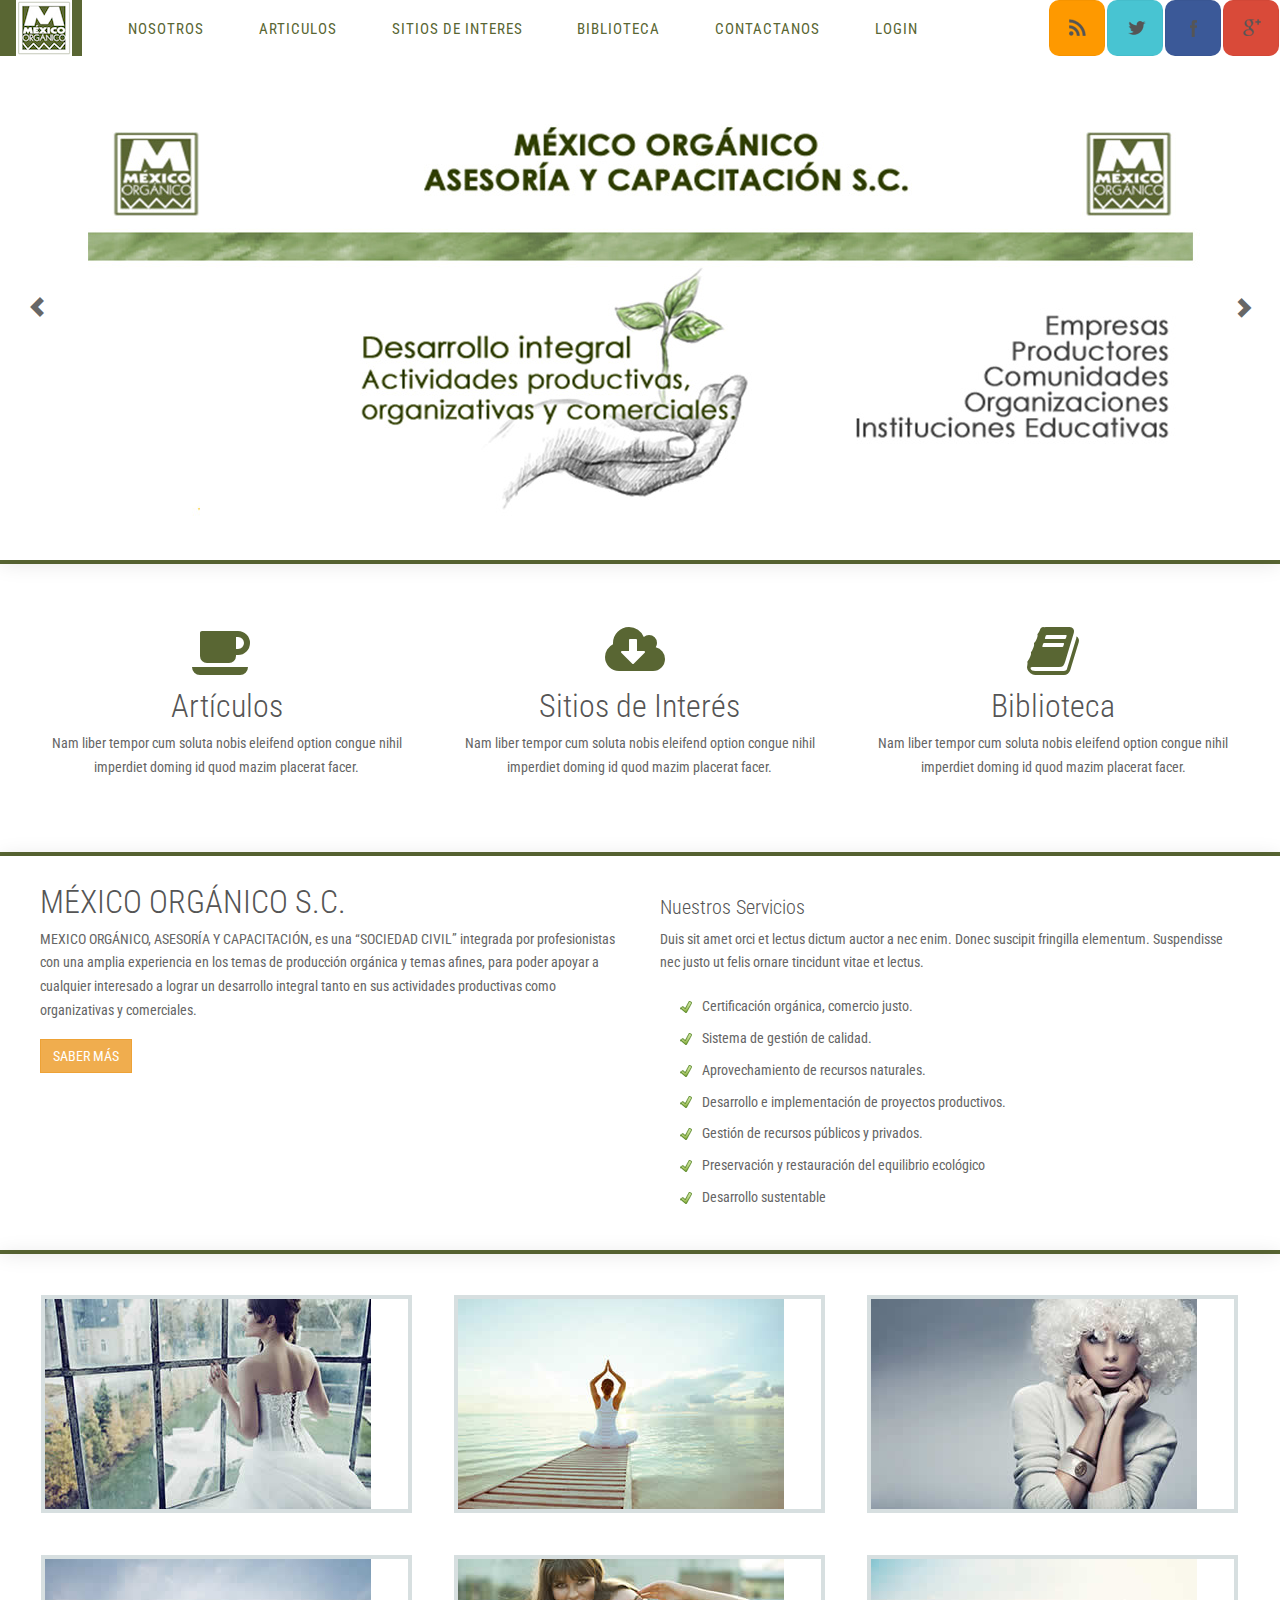
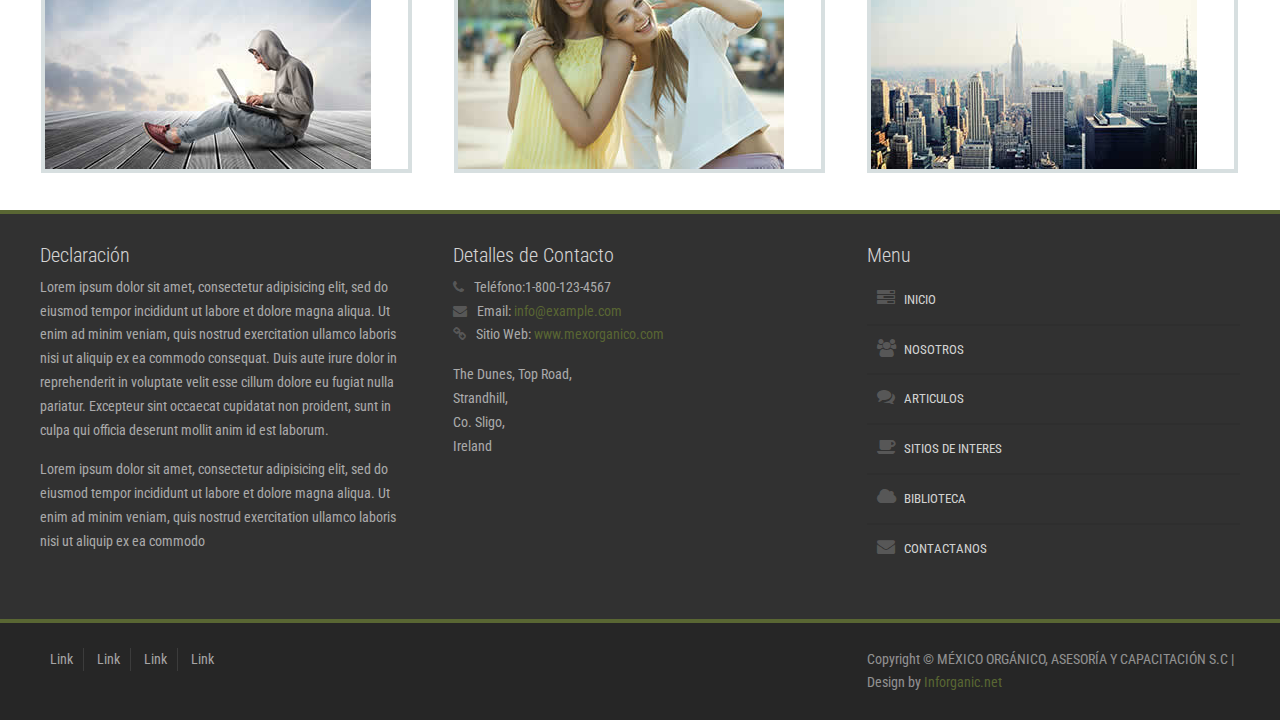
==== commit 505ea972: "segundo cambio" ====
--- a/index.html
+++ b/index.html
@@ -67,20 +67,24 @@
                                     </li>
 
                                     <li>
-                                        <a href="sitios_interes.html"><span class="fa-th ">Sitios de Interes</span></a>
-                                    </li>
-
-                                    <li>
-                                        <a href="biblioteca.html"><span class="fa-font ">Biblioteca</span></a>
-                                    </li>
-                                    <li>
-                                        <a href="contact.html" class="fa-comment ">Contactanos</a>
-                                    </li>
+                                        <a href="sitios_interes.php"><span class="fa-th ">Sitios de Interes</span></a>
+                                    </li>
+
+                                    <li>
+                                        <a href="biblioteca.php"><span class="fa-font ">Biblioteca</span></a>
+                                    </li>
+                                    <li>
+                                        <a href="contact.php" class="fa-comment ">Contactanos</a>
+                                    </li>
+                                    <li>
+                                        <a href="login.php" class="fa-comment ">Login</a>
+                                    </li>
+
                                 </ul>
                             </div>
                         </div>
                         <div class="col-md-3 no-padding">
-                            <ul class="social-icons pull-right">
+                            <ul class="social-icons rounded color pull-right">
                                 <li class="social-rss">
                                     <a href="#" target="_blank" title="RSS"></a>
                                 </li>
@@ -152,18 +156,18 @@
                     <div class="row padding-vert-60">
                         <!-- Icons -->
                         <div class="col-md-4 text-center">
-                            <i class="fa-cogs fa-4x color-primary animate fadeIn"></i>
-                            <h2 class="padding-top-10 animate fadeIn">Velit esse molestie</h2>
+                            <i class="fa-coffee fa-4x color-primary animate fadeIn"></i>
+                            <h2 class="padding-top-10 animate fadeIn">Artículos</h2>
                             <p class="animate fadeIn">Nam liber tempor cum soluta nobis eleifend option congue nihil imperdiet doming id quod mazim placerat facer.</p>
                         </div>
                         <div class="col-md-4 text-center">
                             <i class="fa-cloud-download fa-4x color-primary animate fadeIn"></i>
-                            <h2 class="padding-top-10 animate fadeIn">Quam nunc putamus</h2>
+                            <h2 class="padding-top-10 animate fadeIn">Sitios de Interés</h2>
                             <p class="animate fadeIn">Nam liber tempor cum soluta nobis eleifend option congue nihil imperdiet doming id quod mazim placerat facer.</p>
                         </div>
                         <div class="col-md-4 text-center">
-                            <i class="fa-bar-chart fa-4x color-primary animate fadeIn"></i>
-                            <h2 class="padding-top-10 animate fadeIn">Placerat facer possim</h2>
+                            <i class="fa fa-book fa-fw fa-4x color-primary animate fadeIn"></i>
+                            <h2 class="padding-top-10 animate fadeIn">Biblioteca</h2>
                             <p class="animate fadeIn">Nam liber tempor cum soluta nobis eleifend option congue nihil imperdiet doming id quod mazim placerat facer.</p>
                         </div>
                         <!-- End Icons -->
@@ -176,23 +180,25 @@
                         <!-- Main Text -->
                         <div class="col-md-6">
                             <h2>MÉXICO ORGÁNICO S.C.</h2>
-                            <p>Lorem ipsum dolor sit amet, consectetuer adipiscing elit, sed diam nonummy nibh euismod tincidunt ut laoreet dolore magna aliquam erat volutpat. Ut wisi enim ad minim veniam, quis nostrud exerci tation ullamcorper suscipit
-                                lobortis nisl ut aliquip ex ea commodo consequat.</p>
-                            <p>Duis autem vel eum iriure dolor in hendrerit in vulputate velit esse molestie consequat, vel illum dolore eu feugiat nulla facilisis at vero eros et accumsan et iusto odio dignissim qui blandit praesent luptatum zzril delenit
-                                augue duis dolore te feugait nulla facilisi. Cras non sem sem, at eleifend mi. Nam liber tempor cum soluta nobis eleifend option congue nihil imperdiet doming id quod mazim placerat facer possim assum. Curabitur eget nisl
-                                a risus.</p>
+                            <p>
+                                MEXICO ORGÁNICO, ASESORÍA Y CAPACITACIÓN, es una “SOCIEDAD CIVIL” integrada por profesionistas con una amplia experiencia en los temas de producción orgánica y temas afines, para poder apoyar a cualquier interesado a lograr un desarrollo integral tanto en sus actividades productivas como organizativas y comerciales.
+                            </p>
+                            <p>
+                                <a href="nosotros.html" class="btn btn-warning">SABER MÁS</a>
+                            </p>
                         </div>
                         <!-- End Main Text -->
                         <div class="col-md-6">
                             <h3 class="padding-vert-10">Nuestros Servicios</h3>
                             <p>Duis sit amet orci et lectus dictum auctor a nec enim. Donec suscipit fringilla elementum. Suspendisse nec justo ut felis ornare tincidunt vitae et lectus.</p>
                             <ul class="tick animate fadeInRight">
-                                <li>Responsive Design</li>
-                                <li>Built with LESS</li>
-                                <li>Font Choosers</li>
-                                <li>Replaceable Background Image</li>
-                                <li>Custom Module Widths</li>
-                                <li>All Module Extensions Included</li>
+                                <li>Certificación orgánica, comercio justo.</li>
+                                <li>Sistema de gestión de calidad.</li>
+                                <li>Aprovechamiento de recursos naturales.</li>
+                                <li>Desarrollo e implementación de proyectos productivos.</li>
+                                <li>Gestión de recursos públicos y privados.</li>
+                                <li>Preservación y restauración del equilibrio ecológico</li>
+                                <li>Desarrollo sustentable</li>
                             </ul>
                         </div>
                     </div>
@@ -294,9 +300,19 @@
                         <!-- Disclaimer -->
                         <div class="col-md-4">
                             <h3 class="class margin-bottom-10">Declaración</h3>
-                            <p>All stock images on this template demo are for presentation purposes only, intended to represent a live site and are not included with the template or in any of the Joomla51 club membership plans.</p>
-                            <p>Most of the images used here are available from
-                                <a href="http://www.shutterstock.com/" target="_blank">shutterstock.com</a>. Links are provided if you wish to purchase them from their copyright owners.</p>
+                            <p>
+                                Lorem ipsum dolor sit amet, consectetur adipisicing elit, sed do eiusmod
+                                tempor incididunt ut labore et dolore magna aliqua. Ut enim ad minim veniam,
+                                quis nostrud exercitation ullamco laboris nisi ut aliquip ex ea commodo
+                                consequat. Duis aute irure dolor in reprehenderit in voluptate velit esse
+                                cillum dolore eu fugiat nulla pariatur. Excepteur sint occaecat cupidatat non
+                                proident, sunt in culpa qui officia deserunt mollit anim id est laborum.
+                            </p>
+                            <p>
+                                Lorem ipsum dolor sit amet, consectetur adipisicing elit, sed do eiusmod
+                                tempor incididunt ut labore et dolore magna aliqua. Ut enim ad minim veniam,
+                                quis nostrud exercitation ullamco laboris nisi ut aliquip ex ea commodo
+                            </p>
                         </div>
                         <!-- End Disclaimer -->
                         <!-- Contact Details -->
--- a/assets/css/nexus.css
+++ b/assets/css/nexus.css
@@ -742,7 +742,7 @@
   font-weight: normal;
   letter-spacing: 1px;
   line-height: normal;
-  padding: 19px 16px 20px;
+  padding: 19px 10px 16px 16px;
   text-transform: uppercase;
   display: block;
 }
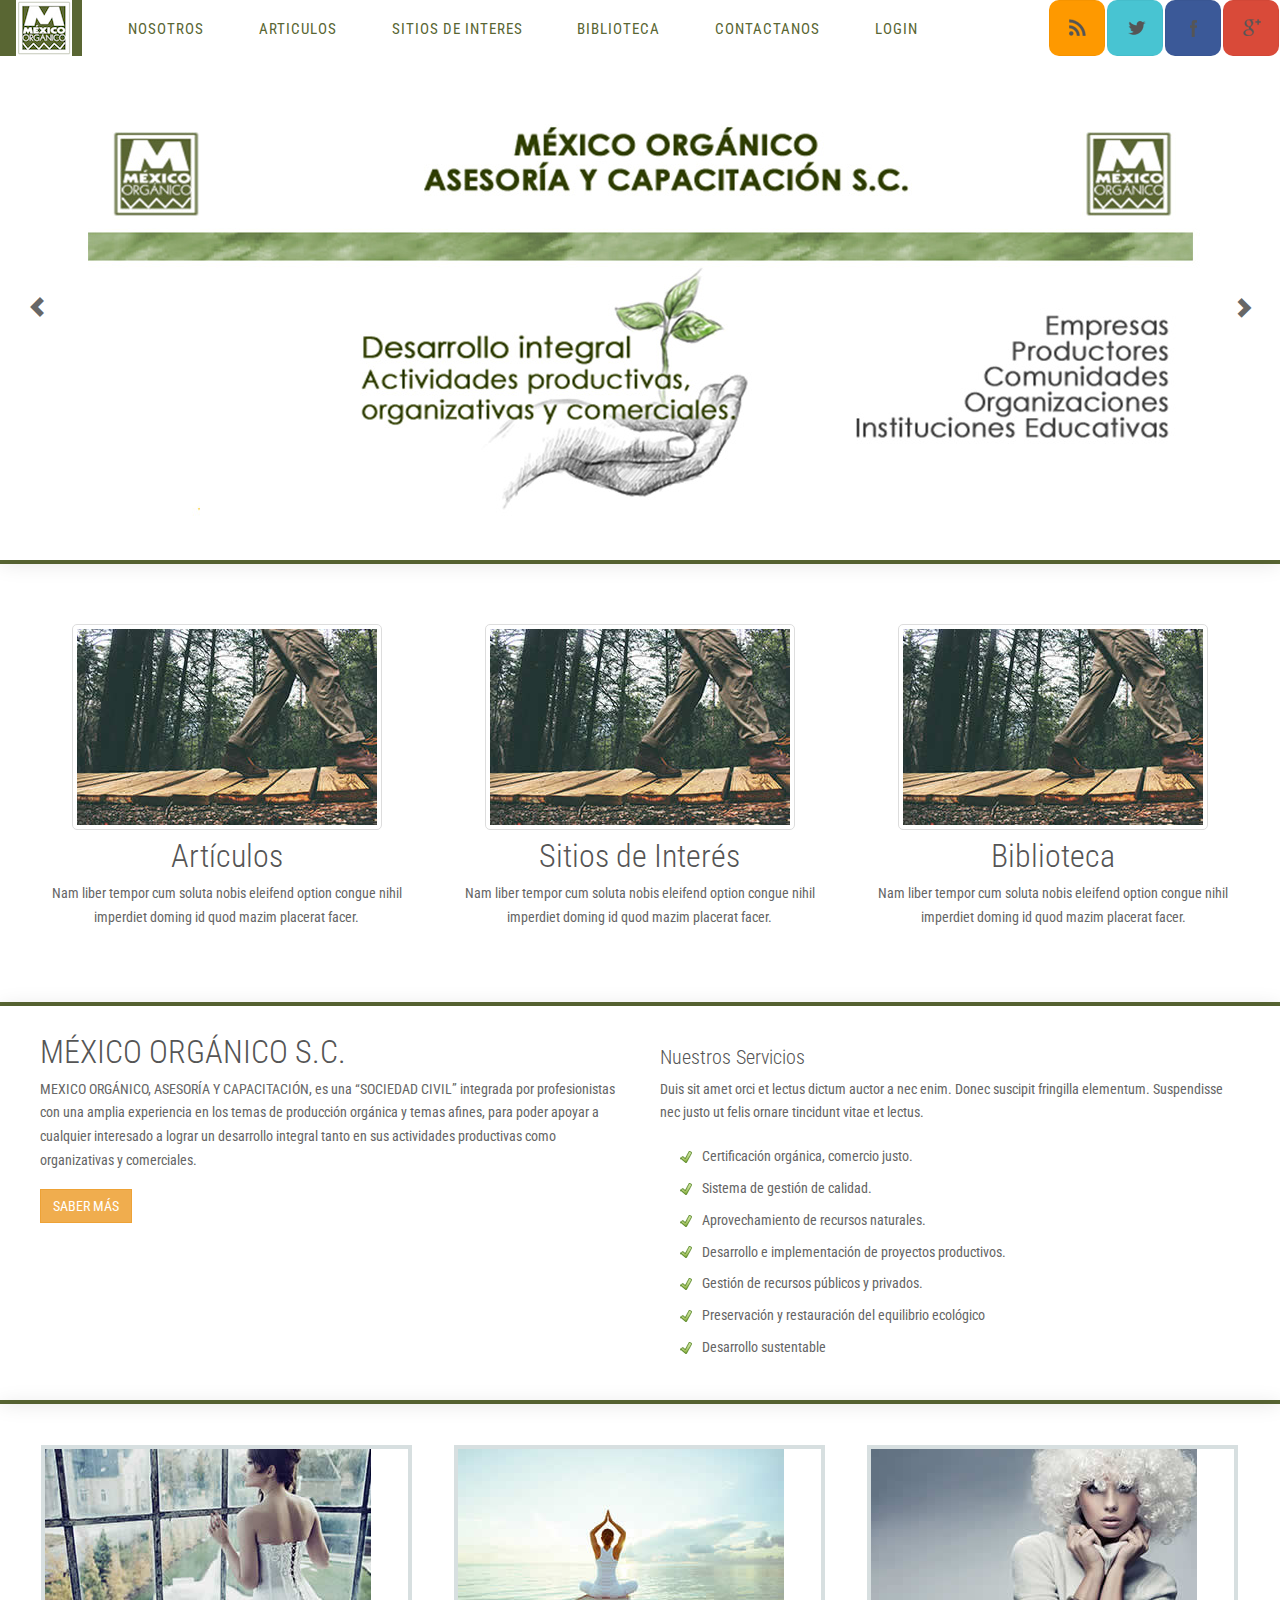
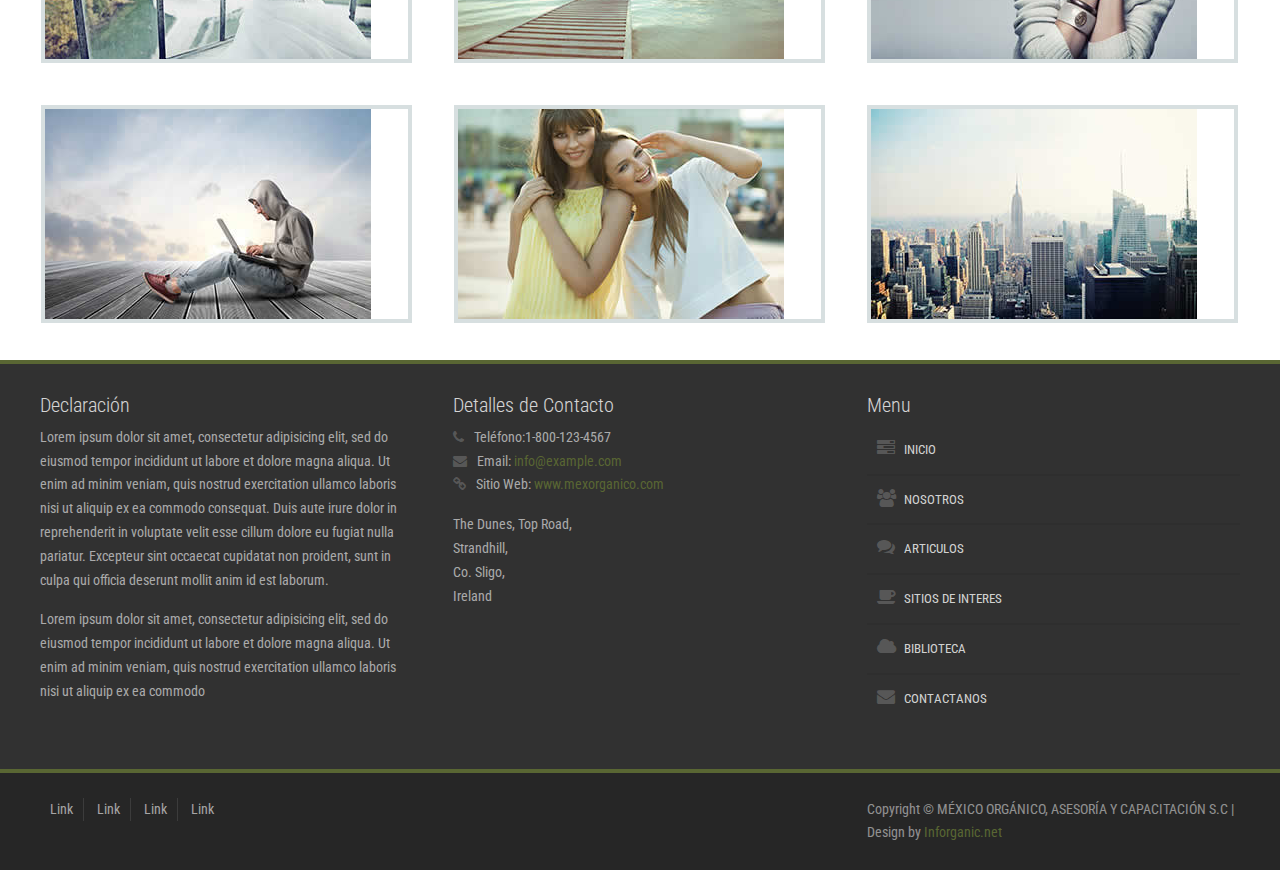
==== commit ca0d771e: "tercer cambio" ====
--- a/index.html
+++ b/index.html
@@ -156,17 +156,17 @@
                     <div class="row padding-vert-60">
                         <!-- Icons -->
                         <div class="col-md-4 text-center">
-                            <i class="fa-coffee fa-4x color-primary animate fadeIn"></i>
+                            <img src="assets/img/blog/image2.jpg" class="img-thumbnail animate fadeIn" alt="">
                             <h2 class="padding-top-10 animate fadeIn">Artículos</h2>
                             <p class="animate fadeIn">Nam liber tempor cum soluta nobis eleifend option congue nihil imperdiet doming id quod mazim placerat facer.</p>
                         </div>
                         <div class="col-md-4 text-center">
-                            <i class="fa-cloud-download fa-4x color-primary animate fadeIn"></i>
+                            <img src="assets/img/blog/image2.jpg" class="img-thumbnail animate fadeIn" alt="">
                             <h2 class="padding-top-10 animate fadeIn">Sitios de Interés</h2>
                             <p class="animate fadeIn">Nam liber tempor cum soluta nobis eleifend option congue nihil imperdiet doming id quod mazim placerat facer.</p>
                         </div>
                         <div class="col-md-4 text-center">
-                            <i class="fa fa-book fa-fw fa-4x color-primary animate fadeIn"></i>
+                            <img src="assets/img/blog/image2.jpg" class="img-thumbnail animate fadeIn" alt="">
                             <h2 class="padding-top-10 animate fadeIn">Biblioteca</h2>
                             <p class="animate fadeIn">Nam liber tempor cum soluta nobis eleifend option congue nihil imperdiet doming id quod mazim placerat facer.</p>
                         </div>
